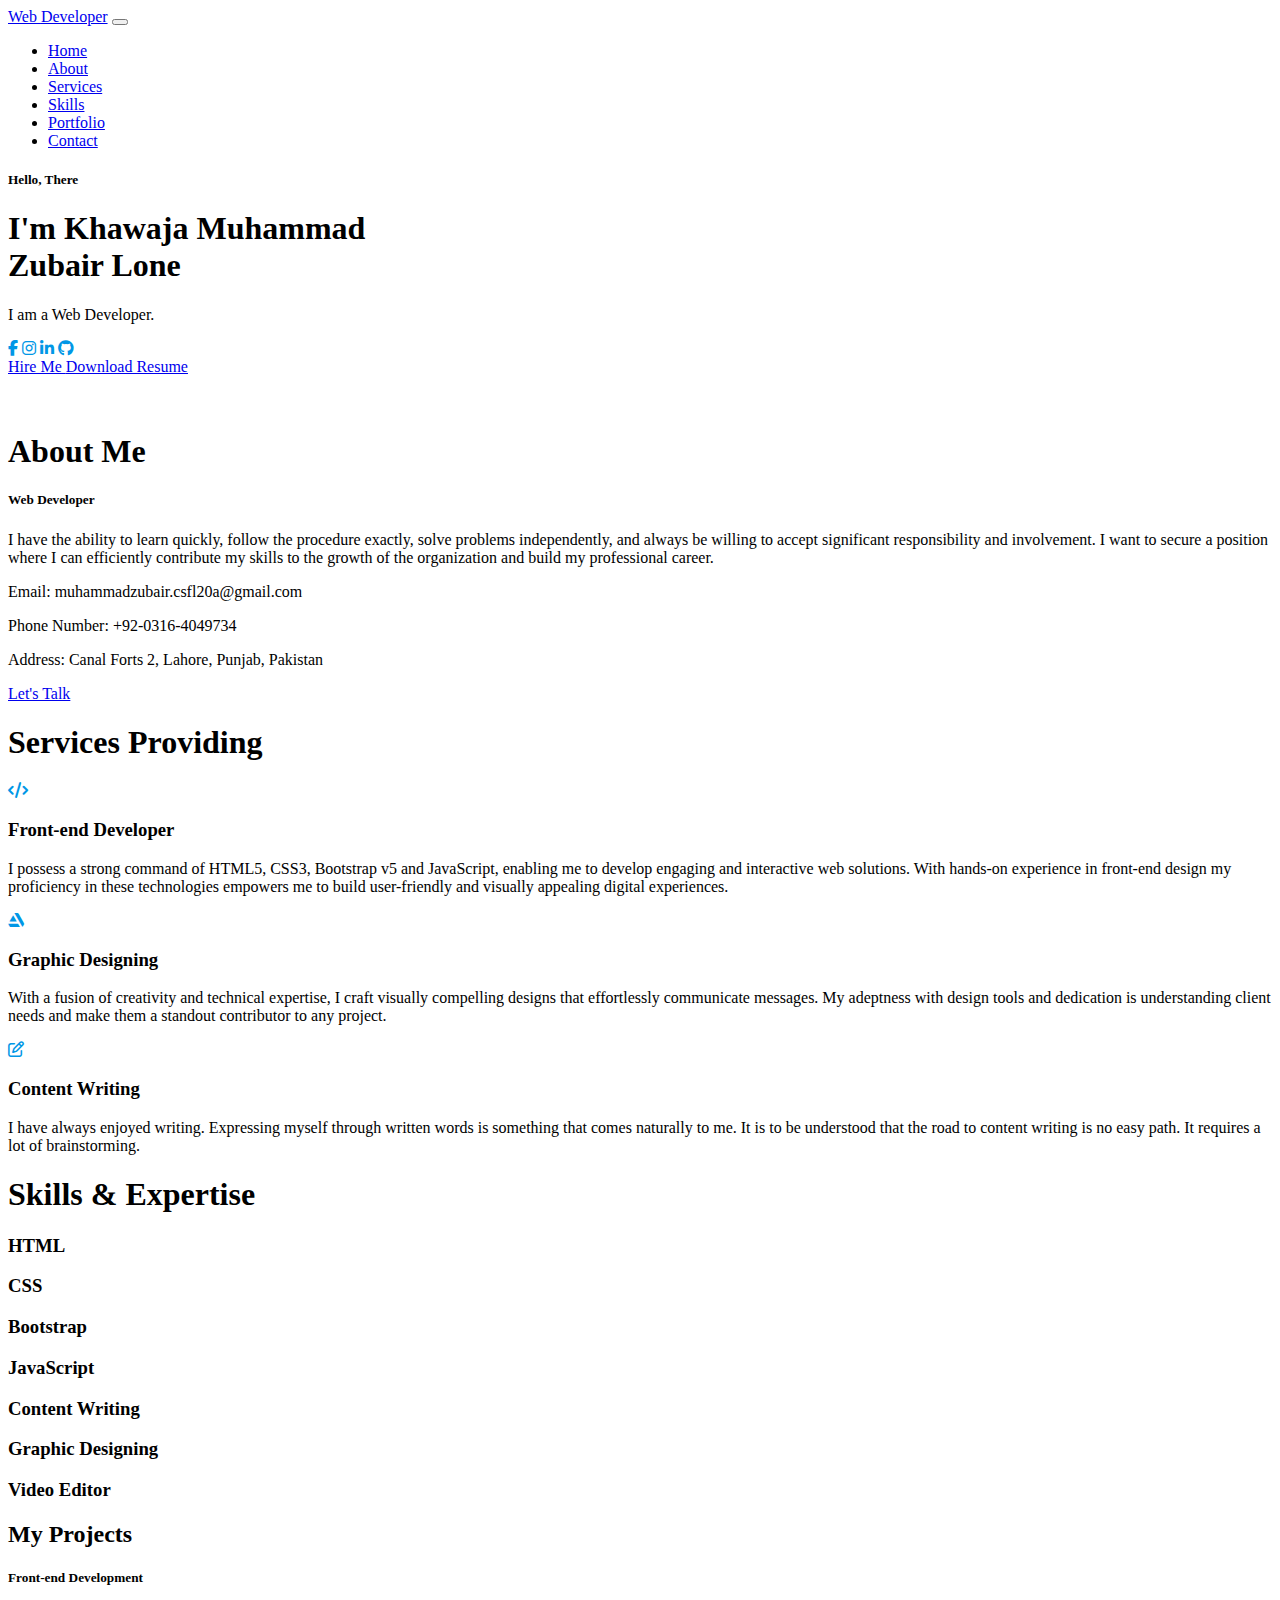
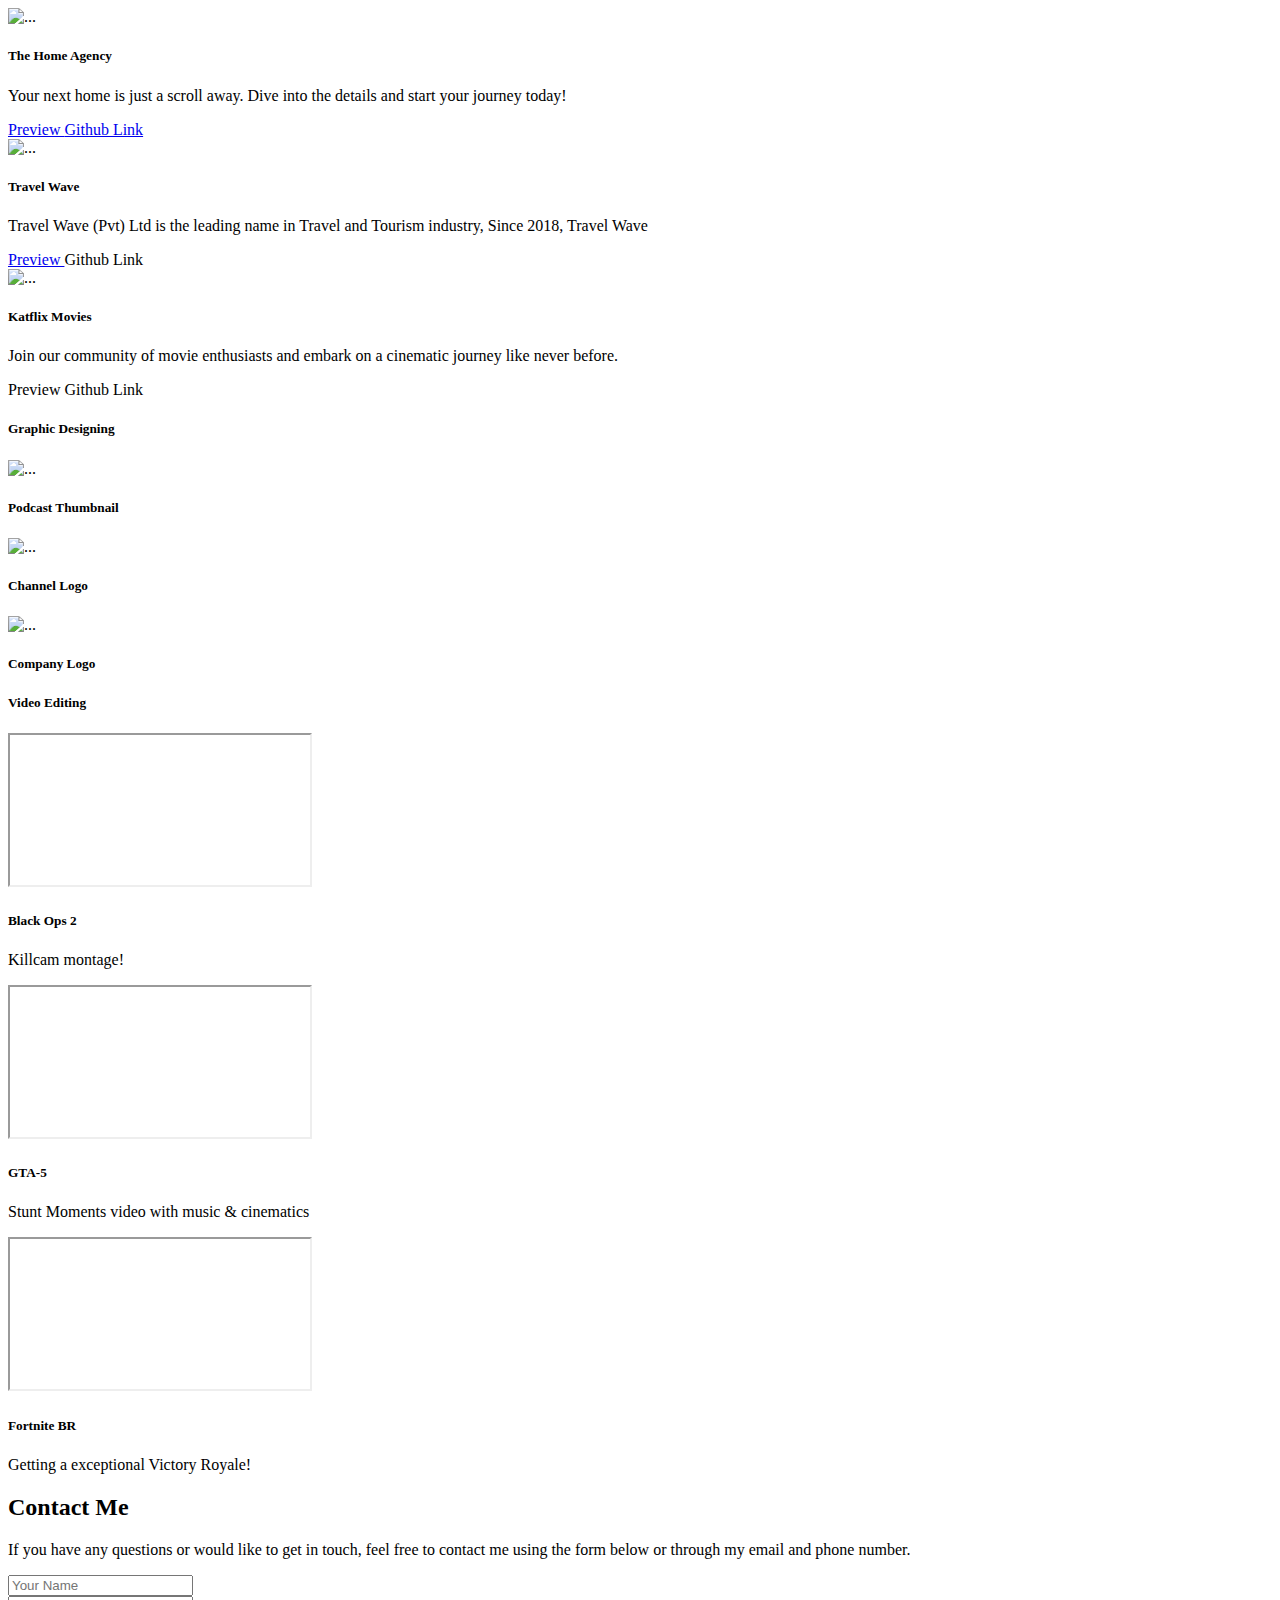
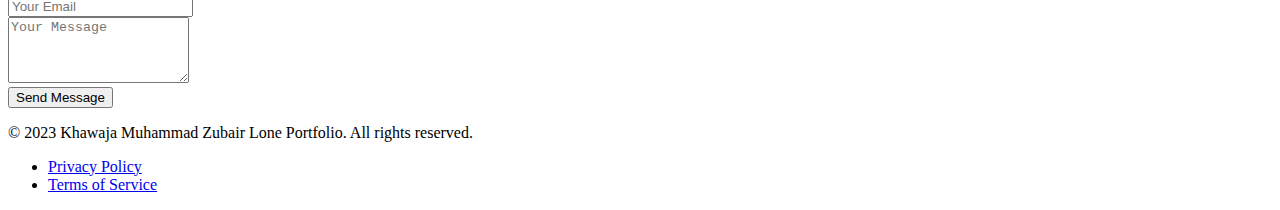
==== index.html @ 21fa2f38 "functionality for portfolio" ====
<!DOCTYPE html>
<html lang="en">
  <head>
    <meta charset="utf-8" />
    <meta name="viewport" content="width=device-width, initial-scale=1" />
    <link rel="stylesheet" href="Portfolio.css" />
    <link
      href="https://cdn.jsdelivr.net/npm/bootstrap@5.3.2/dist/css/bootstrap.min.css"
      rel="stylesheet"
      integrity="sha384-T3c6CoIi6uLrA9TneNEoa7RxnatzjcDSCmG1MXxSR1GAsXEV/Dwwykc2MPK8M2HN"
      crossorigin="anonymous"
    />
    <link
      rel="stylesheet"
      href="https://cdnjs.cloudflare.com/ajax/libs/font-awesome/6.4.0/css/all.min.css"
    />
    <title>KMZL Portfolio</title>
  </head>
  <body>
    <!-- Navbar -->
    <nav class="navbar navbar-expand-lg navbar-dark bg-dark">
      <div class="container">
        <a class="navbar-brand" href="#">Web <span>Developer</span></a>
        <button
          class="navbar-toggler"
          type="button"
          data-bs-toggle="collapse"
          data-bs-target="#navbarSupportedContent"
          aria-controls="navbarSupportedContent"
          aria-expanded="false"
          aria-label="Toggle navigation"
        >
          <span class="navbar-toggler-icon"></span>
        </button>
        <div class="collapse navbar-collapse" id="navbarSupportedContent">
          <ul class="navbar-nav ml-auto mb-2 mb-lg-0 gap-4 ms-5">
            <li class="nav-item">
              <a class="nav-link active" aria-current="page" href="#home"
                >Home</a
              >
            </li>
            <li class="nav-item">
              <a class="nav-link active" aria-current="page" href="#about"
                >About</a
              >
            </li>
            <li class="nav-item">
              <a class="nav-link active" aria-current="page" href="#services"
                >Services</a
              >
            </li>
            <li class="nav-item">
              <a class="nav-link active" aria-current="page" href="#skills"
                >Skills</a
              >
            </li>
            <li class="nav-item">
              <a class="nav-link active" aria-current="page" href="#portfolio"
                >Portfolio</a
              >
            </li>
            <li class="nav-item">
              <a class="nav-link active" aria-current="page" href="#contact"
                >Contact</a
              >
            </li>
          </ul>
        </div>
      </div>
    </nav>

    <!-- Home -->
    <div id="home" class="bg-dark text-white">
      <div class="container text-center">
        <div class="row align-items-center">
          <div class="col">
            <div class="mb-3">
              <h5><span>Hello, There</span></h5>
              <h1>
                I'm Khawaja Muhammad<span><br />Zubair Lone</span>
              </h1>
              <p>I am a Web Developer.</p>
              <div class="gap-5">
                <a href="https://www.facebook.com/zeus.lone.56"
                  ><i
                    class="fab fa-facebook-f gap-5 me-2"
                    style="color: #0097e6"
                  ></i
                ></a>
                <a href="https://www.instagram.com/zubairloanequotes/?next=%2F"
                  ><i
                    class="fab fa-instagram gap-5 me-2"
                    style="color: #0097e6"
                  ></i
                ></a>
                <a
                  href="https://www.linkedin.com/in/khawaja-muhammad-zubair-lone-887688228/"
                  ><i
                    class="fab fa-linkedin-in gap-5 me-2"
                    style="color: #0097e6"
                  ></i
                ></a>
                <a href="https://github.com/KhawajaMuhammadZubairLone"
                  ><i
                    class="fab fa-github gap-5 me-2"
                    style="color: #0097e6"
                  ></i
                ></a>
              </div>
              <div class="mt-3">
                <a
                  type="button"
                  class="btn btn-outline-info me-3"
                  href="https://www.linkedin.com/in/khawaja-muhammad-zubair-lone-887688228/"
                >
                  Hire Me
                </a>
                <a
                  type="button"
                  class="btn btn-outline-info"
                  href="resume/Khawaja Muhammad Zubiar Lone (2).pdf"
                >
                  Download Resume
                </a>
              </div>
            </div>
          </div>
          <div class="col-md-6">
            <img class="mt-5 img-fluid mb-3" src="cover.png" alt="" />
          </div>
        </div>
      </div>
    </div>

    <!-- About -->
    <div id="about" class="about-color text-white">
      <div class="container">
        <div class="row">
          <div class="col-md-6">
            <img src="about.jpeg" alt="" class="img-fluid" />
          </div>
          <div class="col-md-6">
            <div class="mb-5 text-center">
              <h1>About <span>Me</span></h1>
              <h5 class="text-white">Web <span>Developer</span></h5>
              <p>
                I have the ability to learn quickly, follow the procedure
                exactly, solve problems independently, and always be willing to
                accept significant responsibility and involvement. I want to
                secure a position where I can efficiently contribute my skills
                to the growth of the organization and build my professional
                career.
              </p>
              <div>
                <p>Email: muhammadzubair.csfl20a@gmail.com</p>
                <p>Phone Number: +92-0316-4049734</p>
                <p>Address: Canal Forts 2, Lahore, Punjab, Pakistan</p>
              </div>
              <div class="mt-3">
                <a
                  type="button"
                  class="btn btn-outline-info me-3"
                  href="https://mail.google.com/mail/u/0/#inbox?compose=CllgCJTLHGLwWTjTRtrjgNBCZvkVnGFjwlNxqWDmSJJvGvWHTVQNdSCdRDKvFSzSWJCwMDHfnMg"
                >
                  Let's Talk
                </a>
              </div>
            </div>
          </div>
        </div>
      </div>
    </div>

    <!-- Services -->
    <section id="services" class="bg-dark text-white">
      <div class="container">
        <div class="col">
          <div class="text-center fs-1 text-white">
            <h1 class="">Services <span>Providing</span></h1>
          </div>
        </div>
        <div class="row text-white mt-5">
          <!-- Add your service content here -->
          <div class="col-sm-4">
            <div class="text-center align-items-center">
              <i class="fa-solid fa-code fs-2 mb-3" style="color: #0097e6"></i>
              <h3>Front-end <span>Developer</span></h3>

              <p>
                I possess a strong command of HTML5, CSS3, Bootstrap v5 and
                JavaScript, enabling me to develop engaging and interactive web
                solutions. With hands-on experience in front-end design my
                proficiency in these technologies empowers me to build
                user-friendly and visually appealing digital experiences.
              </p>
            </div>
          </div>
          <div class="col-sm-4">
            <div class="text-center align-items-center">
              <i
                class="fa-brands fa-artstation fs-2 mb-3"
                style="color: #0097e6"
              ></i>
              <h3>Graphic <span>Designing</span></h3>

              <p>
                With a fusion of creativity and technical expertise, I craft
                visually compelling designs that effortlessly communicate
                messages. My adeptness with design tools and dedication is
                understanding client needs and make them a standout contributor
                to any project.
              </p>
            </div>
          </div>
          <div class="col-sm-4">
            <div class="text-center align-items-center">
              <i
                class="fa-regular fa-pen-to-square fs-2 mb-3"
                style="color: #0097e6"
              ></i>
              <h3>Content <span>Writing</span></h3>
              <p>
                I have always enjoyed writing. Expressing myself through written
                words is something that comes naturally to me. It is to be
                understood that the road to content writing is no easy path. It
                requires a lot of brainstorming.
              </p>
            </div>
          </div>
        </div>
      </div>
    </section>

    <!-- Skills -->
    <div id="skills" class="skill-color text-white">
      <div class="container">
        <!-- Add your skills content here -->
        <div class="col">
          <div class="text-center skill-text fs-1 text-white">
            <h1>Skills & <span>Expertise</span></h1>
          </div>
          <div class="text-light">
            <div class="container">
              <div class="row mt-4">
                <div class="col-6 col-lg-4">
                  <h3>HTML</h3>

                  <div
                    role="progressbar"
                    and
                    aria-valuenow
                    class="progress mb-3"
                    role="progressbar"
                    aria-label="Animated striped example"
                    aria-valuenow="75"
                    aria-valuemin="0"
                    aria-valuemax="100"
                  >
                    <div
                      class="progress-bar progress-bar-striped progress-bar-animated"
                      style="width: 95%"
                    ></div>
                  </div>
                </div>
                <div class="col-6 col-sm-4">
                  <h3>CSS</h3>
                  <div
                    role="progressbar"
                    and
                    aria-valuenow
                    class="progress mb-3"
                    role="progressbar"
                    aria-label="Animated striped example"
                    aria-valuenow="75"
                    aria-valuemin="0"
                    aria-valuemax="100"
                  >
                    <div
                      class="progress-bar progress-bar-striped progress-bar-animated"
                      style="width: 95%"
                    ></div>
                  </div>
                </div>
                <div class="col-6 col-sm-4">
                  <h3>Bootstrap</h3>
                  <div
                    role="progressbar"
                    and
                    aria-valuenow
                    class="progress mb-3"
                    role="progressbar"
                    aria-label="Animated striped example"
                    aria-valuenow="75"
                    aria-valuemin="0"
                    aria-valuemax="100"
                  >
                    <div
                      class="progress-bar progress-bar-striped progress-bar-animated"
                      style="width: 65%"
                    ></div>
                  </div>
                </div>
                <div class="col-6 col-sm-4">
                  <h3>JavaScript</h3>
                  <div
                    role="progressbar"
                    and
                    aria-valuenow
                    class="progress mb-3"
                    role="progressbar"
                    aria-label="Animated striped example"
                    aria-valuenow="75"
                    aria-valuemin="0"
                    aria-valuemax="100"
                  >
                    <div
                      class="progress-bar progress-bar-striped progress-bar-animated"
                      style="width: 50%"
                    ></div>
                  </div>
                </div>
                <div class="col-6 col-sm-4">
                  <h3>Content Writing</h3>
                  <div
                    role="progressbar"
                    and
                    aria-valuenow
                    class="progress mb-3"
                    role="progressbar"
                    aria-label="Animated striped example"
                    aria-valuenow="75"
                    aria-valuemin="0"
                    aria-valuemax="100"
                  >
                    <div
                      class="progress-bar progress-bar-striped progress-bar-animated"
                      style="width: 80%"
                    ></div>
                  </div>
                </div>
                <div class="col-6 col-sm-4">
                  <h3>Graphic Designing</h3>
                  <div
                    role="progressbar"
                    and
                    aria-valuenow
                    class="progress mb-3"
                    role="progressbar"
                    aria-label="Animated striped example"
                    aria-valuenow="75"
                    aria-valuemin="0"
                    aria-valuemax="100"
                  >
                    <div
                      class="progress-bar progress-bar-striped progress-bar-animated"
                      style="width: 80%"
                    ></div>
                  </div>
                </div>
                <div class="col-6 col-sm-4">
                  <h3>Video Editor</h3>
                  <div
                    role="progressbar"
                    and
                    aria-valuenow
                    class="progress mb-3"
                    role="progressbar"
                    aria-label="Animated striped example"
                    aria-valuenow="75"
                    aria-valuemin="0"
                    aria-valuemax="100"
                  >
                    <div
                      class="progress-bar progress-bar-striped progress-bar-animated"
                      style="width: 85%"
                    ></div>
                  </div>
                </div>
              </div>
            </div>
          </div>
        </div>
      </div>
    </div>

    <!-- Projects -->
    <div id="portfolio" class="bg-dark text-white">
      <div class="container text-center align-items-center">
        <h2>My <span>Projects</span></h2>
        <!-- frontend -->
        <h5 class="mt-5 mb-5">Front-end <span>Development</span></h5>
        <div class="row mt-2">
          <div class="col-sm-4">
            <img src="pro1.PNG" class="card-img" alt="..." />
            <h5 class="card-title mt-3">The Home Agency</h5>
            <p class="card-text mt-1">
              Your next home is just a scroll away. Dive into the details and
              start your journey today!
            </p>
             
            <a
              class="btn btn-outline-succes mb-2 mb-2"
              type="click"
              href="https://khawajamuhammadzubairlone.github.io/Landing-Page/"
            >
              Preview
            </a>
            <a
              class="btn btn-outline-succes ms-1 mb-2 "
              type="click"
              href="https://github.com/KhawajaMuhammadZubairLone/Landing-Page"
            >
              Github Link
            </a>
          </div>
          <div class="col-sm-4">
            <img src="pro2.PNG" class="card-img" alt="..." />
            <h5 class="card-title mt-3">Travel Wave</h5>
            <p class="card-text mt-1">
              Travel Wave (Pvt) Ltd is the leading name in Travel and Tourism
              industry, Since 2018, Travel Wave
            </p>
            <a
              class="btn btn-outline-succes mb-2"
              type="click"
              href="https://beta.travelwave.pk/"
            >
              Preview
            </a>
            <a class="btn btn-outline-succes ms-1 mb-2" type="click">
              Github Link
            </a>
          </div>
          <div class="col-sm-4">
            <img src="pro3.PNG" class="card-img" alt="..." />
            <h5 class="card-title mt-3">Katflix Movies</h5>
            <p class="card-text mt-1">
              Join our community of movie enthusiasts and embark on a cinematic
              journey like never before.
            </p>
            <a class="btn btn-outline-succes mb-2" type="click"> Preview </a>
            <a class="btn btn-outline-succes ms-1 mb-2" type="click">
              Github Link
            </a>
          </div>
        </div>
      </div>
      <div class="container text-center text-light">
        <!-- graphicdesiging -->
        <h5 class="mt-5 mb-5">Graphic <span>Designing</span></h5>
        <div class="row align-items-center mt-2">
          <div class="col-sm-4">
            <img
              src="Black Spooky Horror Podcast Cover.png"
              class="card-img"
              alt="..."
            />
            <h5 class="card-title mt-2 mb-3">Podcast Thumbnail</h5>
          </div>
          <div class="col-sm-4">
            <img
              src="A tech logo,circuit logo.png"
              class="card-img"
              alt="..."
            />
            <h5 class="card-title mt-2 mb-3">Channel Logo</h5>
          </div>
          <div class="col-sm-4">
            <img src="Mutabbar (17).png" class="card-img" alt="..." />
            <h5 class="card-title mt-2 mb-3">Company Logo</h5>
          </div>
        </div>
      </div>
      <div class="container text-center text-light">
        <!-- Video Editing Section -->
        <h5 class="mt-5 mb-5">Video <span>Editing</span></h5>
        <div class="row align-items-center mt-2">
          <!-- First Video -->
          <div class="col-sm-4">
            <div class="embed-responsive embed-responsive-16by9">
              <!-- Embedded YouTube Video -->
              <iframe
                class="embed-responsive-item w-100 video-edit"
                src="https://www.youtube.com/embed/dgUd1DKPJxk"
                allowfullscreen
              ></iframe>
            </div>
            <h5 class="card-title mt-3">Black Ops 2</h5>
            <p class="card-text mb-5 mt-1">Killcam montage!</p>
          </div>

          <!-- Second Video -->
          <div class="col-sm-4">
            <div class="embed-responsive embed-responsive-16by9">
              <!-- Embedded YouTube Video -->
              <iframe
                class="embed-responsive-item w-100 video-edit"
                src="https://www.youtube.com/embed/ry8G5GcDpxU"
                allowfullscreen
              ></iframe>
            </div>
            <h5 class="card-title mt-3">GTA-5</h5>
            <p class="card-text mb-5 mt-1">
              Stunt Moments video with music & cinematics
            </p>
          </div>

          <!-- Third Video -->
          <div class="col-sm-4">
            <div class="embed-responsive embed-responsive-16by9">
              <!-- Embedded YouTube Video -->
              <iframe
                class="embed-responsive-item w-100 video-edit"
                src="https://www.youtube.com/embed/aZdFHzT-mG0"
                allowfullscreen
              ></iframe>
            </div>
            <h5 class="card-title mt-3">Fortnite BR</h5>
            <p class="card-text mb-5 mt-1">
              Getting a exceptional Victory Royale!
            </p>
          </div>
        </div>
      </div>
    </div>

    <!-- Contact Me -->
    <div id="contact" class="bg-dark text-white">
      <div class="container text-center">
        <h2>Contact <span>Me</span></h2>
        <!-- Add your contact content here -->
        <div class="row mt-4">
          <div class="col-md-6 offset-md-3">
            <p>
              If you have any questions or would like to get in touch, feel free
              to contact me using the form below or through my email and phone
              number.
            </p>

            <!-- Contact Form -->
            <form action="contact-form" method="post">
              <div class="mb-3">
                <input
                  type="text"
                  class="form-control"
                  placeholder="Your Name"
                  required
                />
              </div>
              <div class="mb-3">
                <input
                  type="email"
                  class="form-control"
                  placeholder="Your Email"
                  required
                />
              </div>
              <div class="mb-3">
                <textarea
                  class="form-control"
                  rows="4"
                  placeholder="Your Message"
                  required
                ></textarea>
              </div>
              <button type="submit" class="btn btn-outline-info mb-5">
                Send Message
              </button>
            </form>
          </div>
        </div>
      </div>
    </div>

    <!-- Footer -->
    <footer class="skill-color text-light py-4">
      <div class="container text-center">
        <!-- Add your footer content here -->
        <div class="row">
          <div class="col-md-6">
            <p>
              &copy; 2023 Khawaja Muhammad Zubair Lone Portfolio. All rights
              reserved.
            </p>
          </div>
          <div class="col-md-6">
            <ul class="list-inline">
              <li class="list-inline-item">
                <a href="privacypolicy.html">Privacy Policy</a>
              </li>
              <li class="list-inline-item">
                <a href="tos.html">Terms of Service</a>
              </li>
            </ul>
          </div>
        </div>
      </div>
    </footer>

    <!-- JavaScript -->
    <script src="Portfolio.js"></script>
    <script
      src="https://cdn.jsdelivr.net/npm/bootstrap@5.3.2/dist/js/bootstrap.bundle.min.js"
      integrity="sha384-C6RzsynM9kWDrMNeT87bh95OGNyZPhcTNXj1NW7RuBCsyN/o0jlpcV8Qyq46cDfL"
      crossorigin="anonymous"
    ></script>
    <script src="https://cdnjs.cloudflare.com/ajax/libs/font-awesome/6.4.0/js/all.min.js"></script>
  </body>
</html>
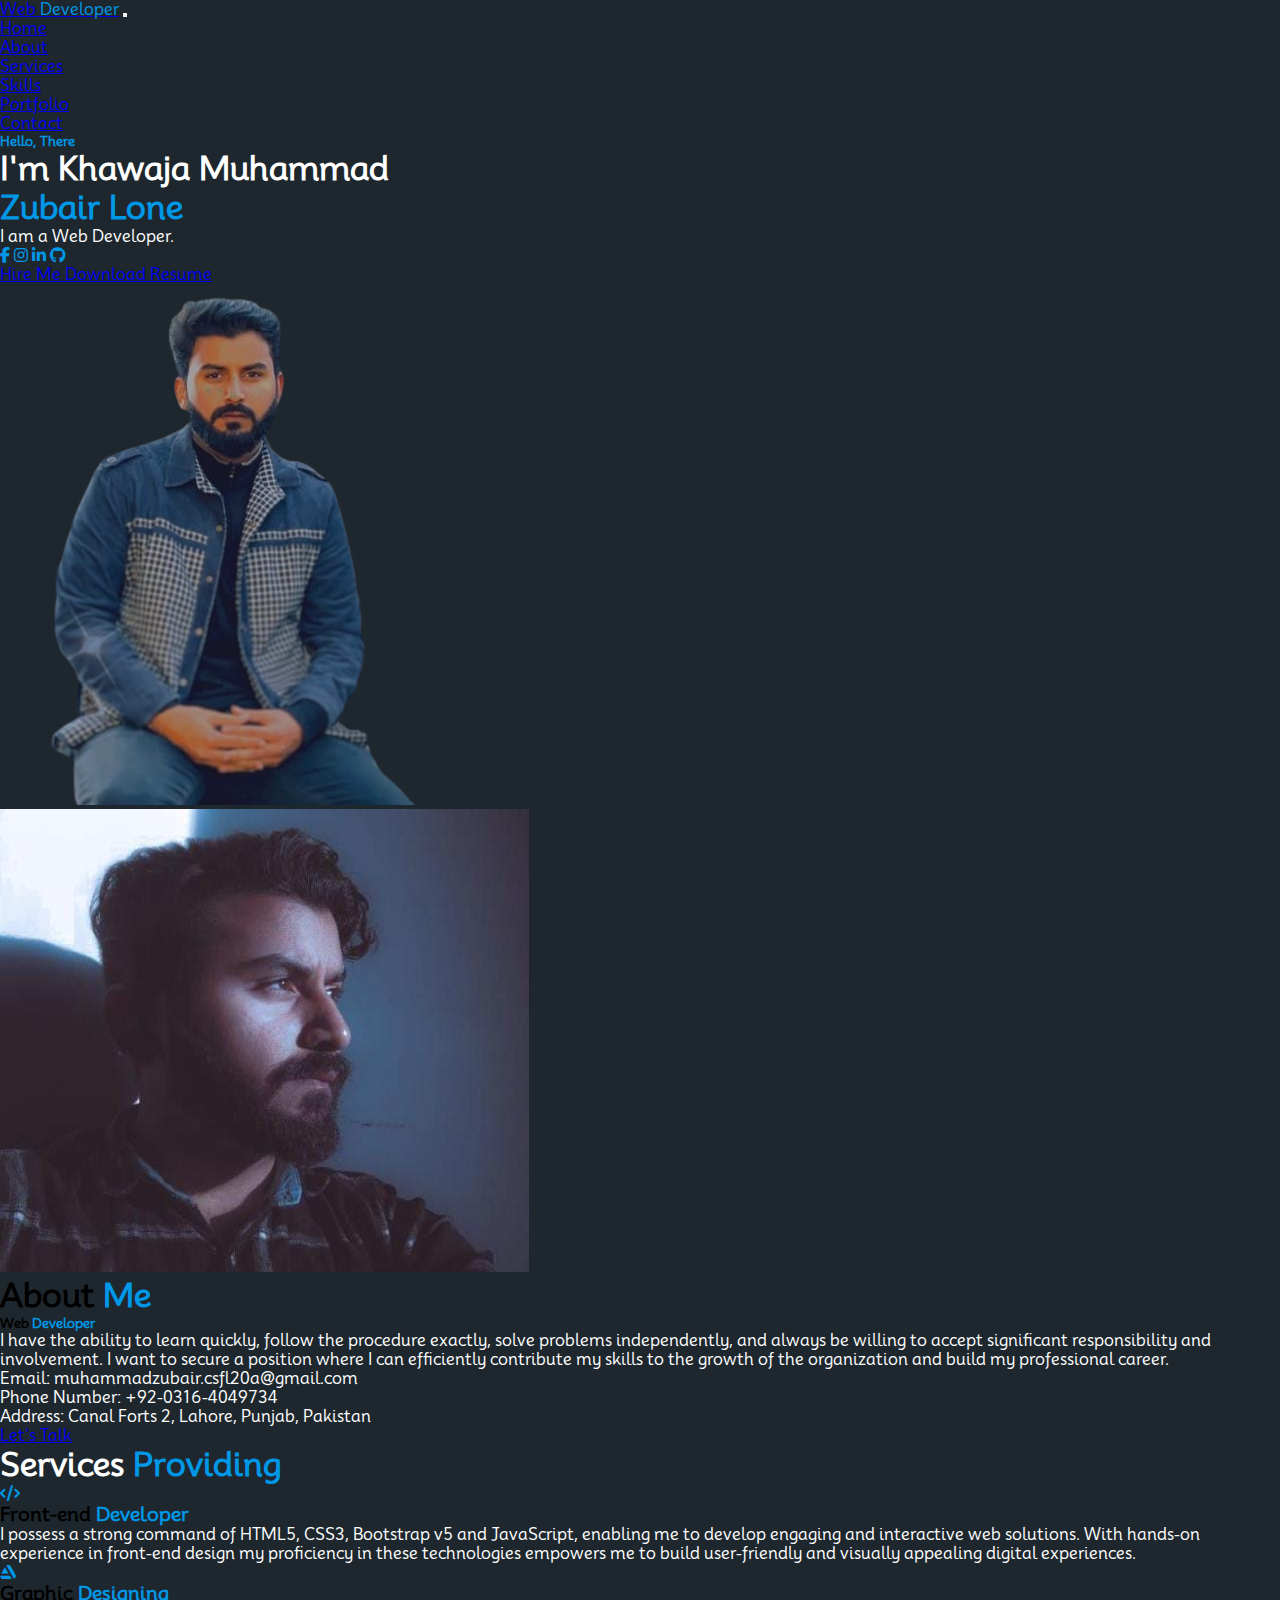
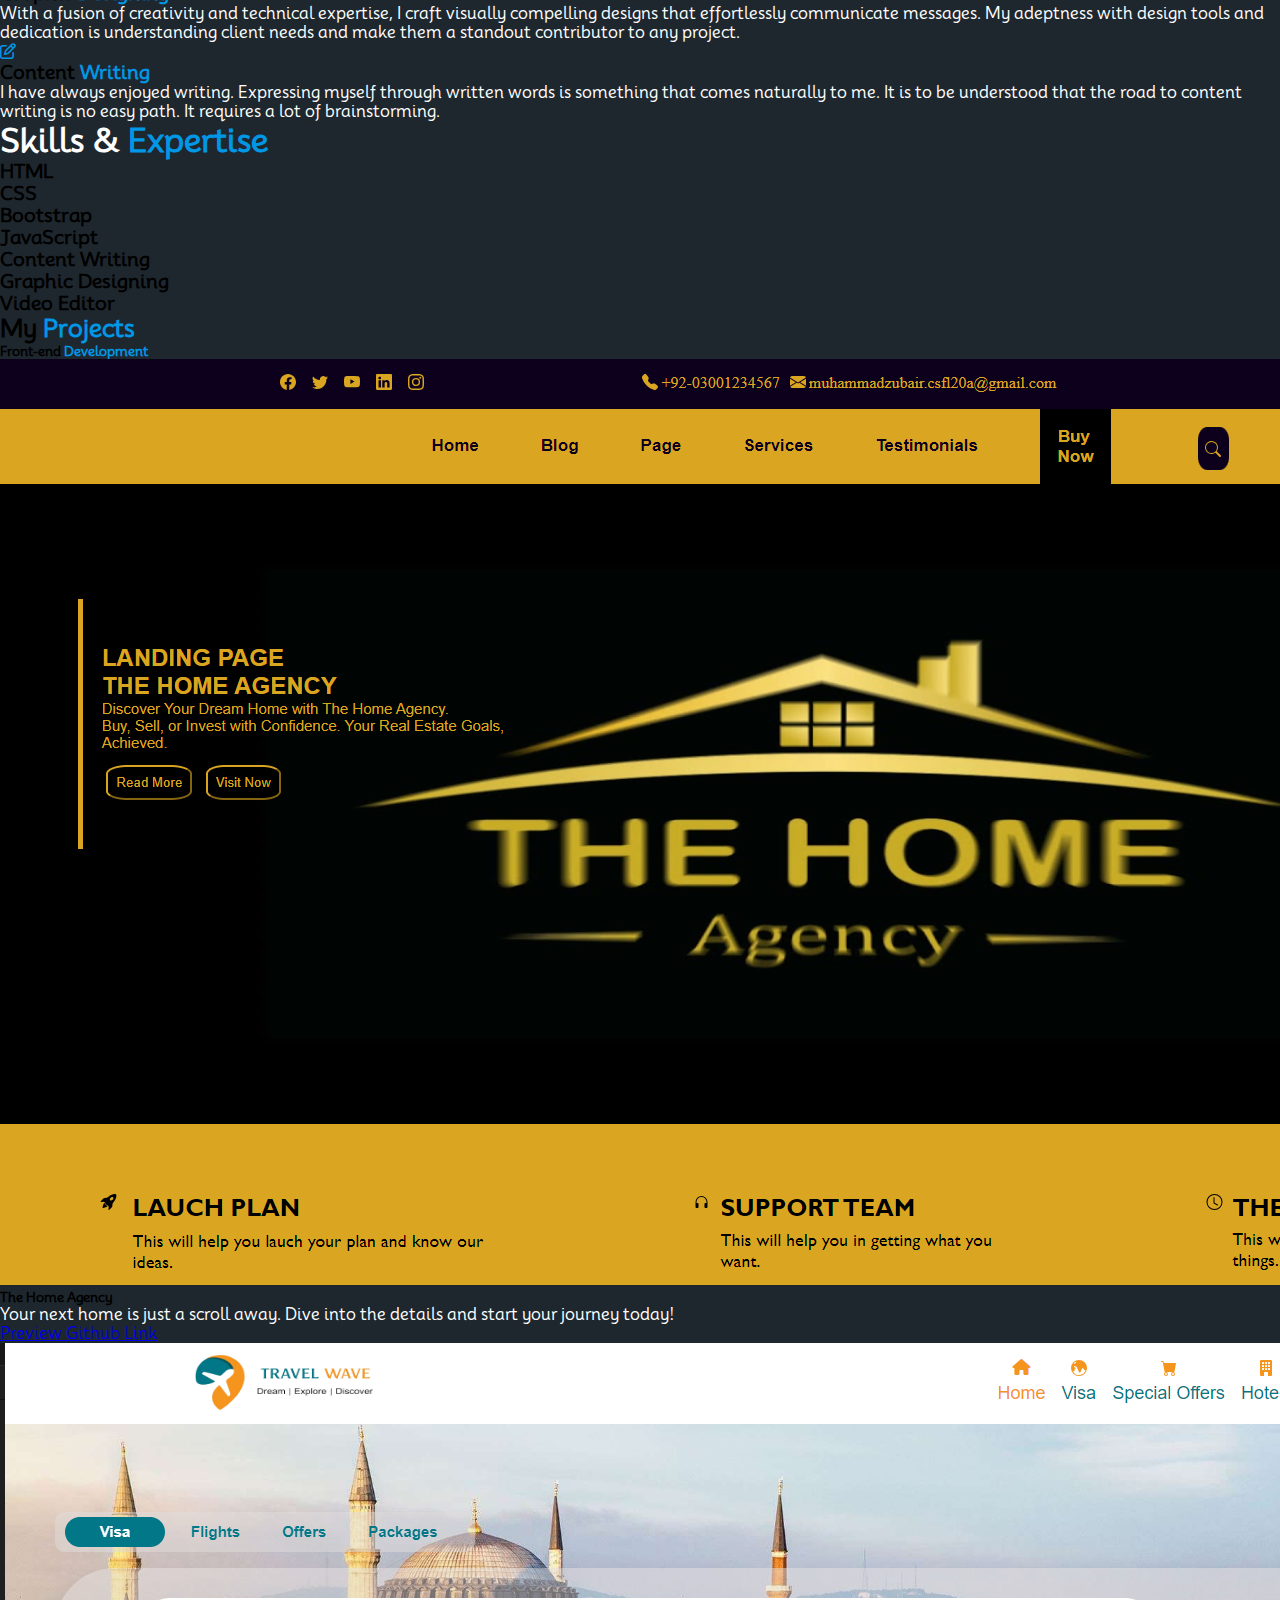
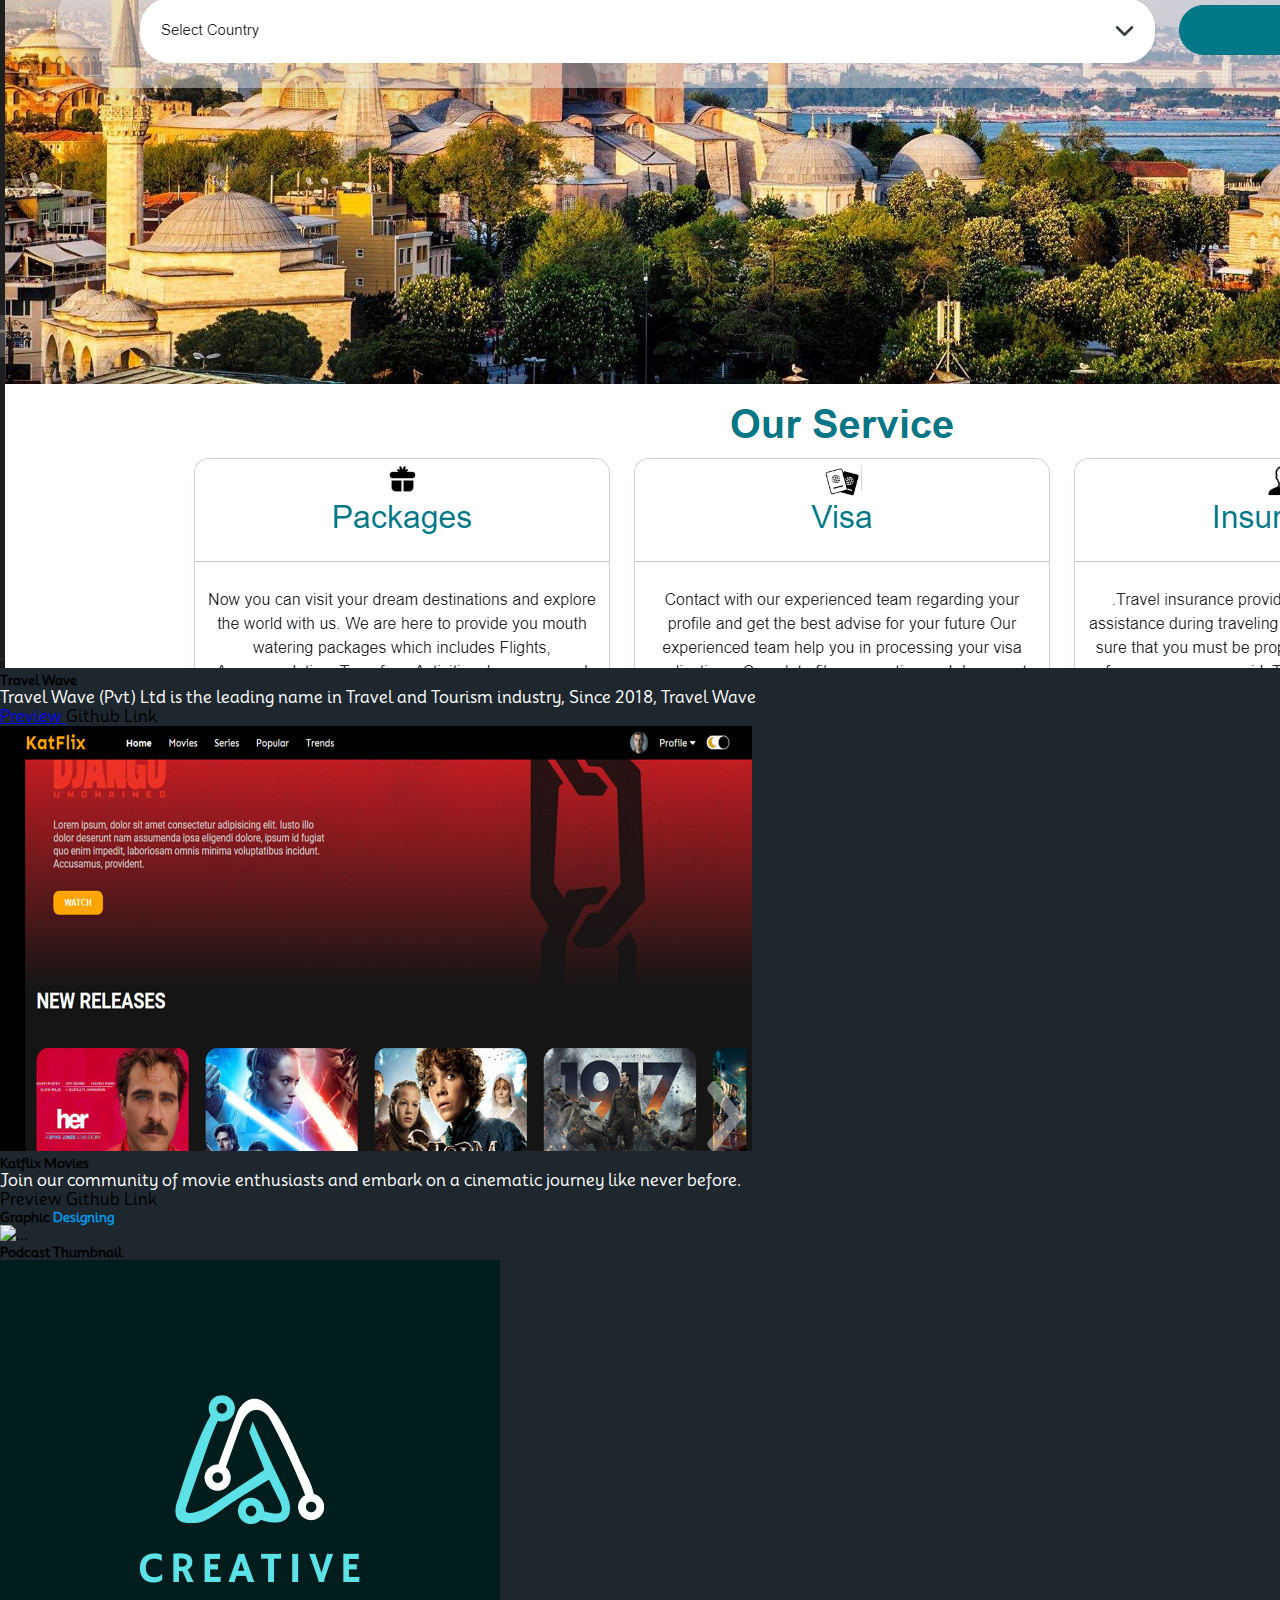
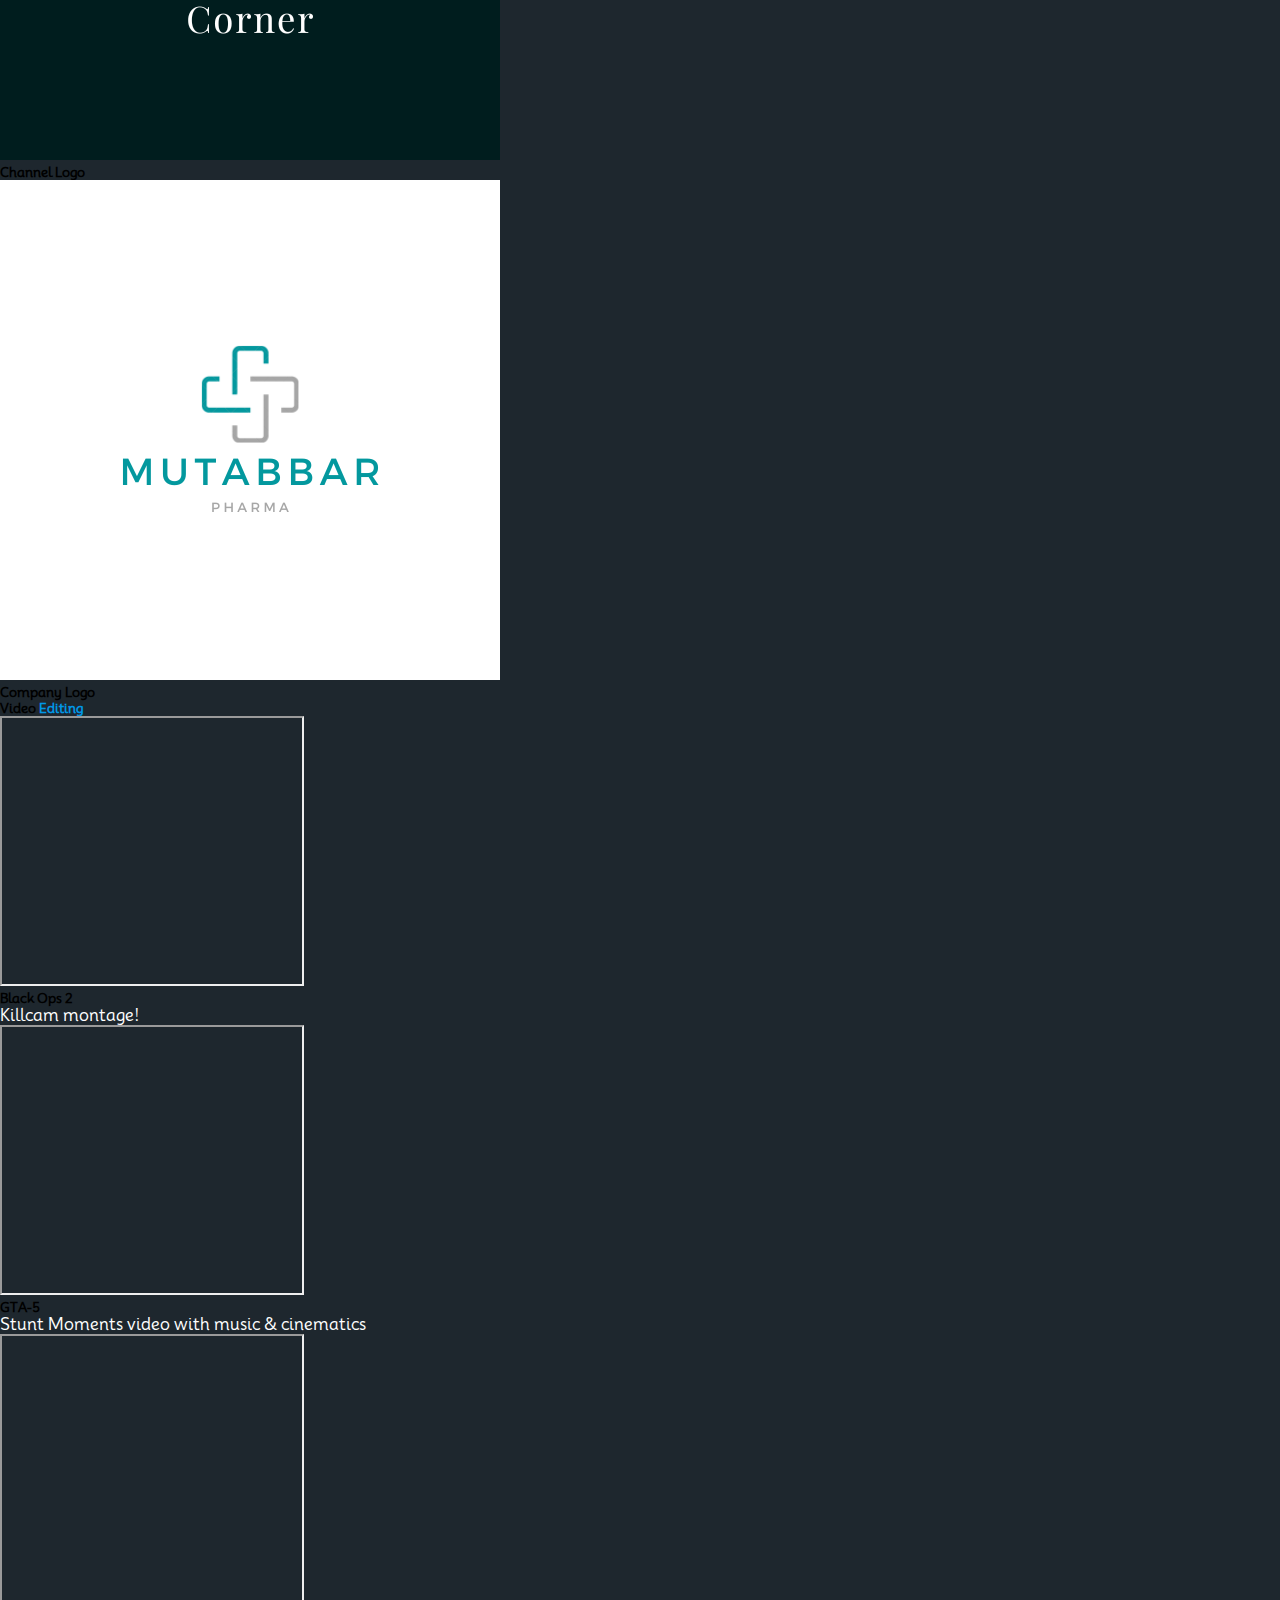
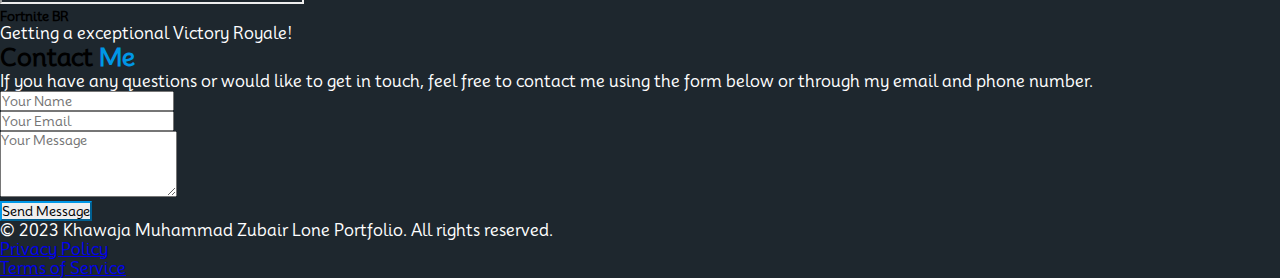
==== commit c72a51a6: "commit" ====
--- a/index.html
+++ b/index.html
@@ -3,7 +3,7 @@
   <head>
     <meta charset="utf-8" />
     <meta name="viewport" content="width=device-width, initial-scale=1" />
-    <link rel="stylesheet" href="Portfolio.css" />
+    <link rel="stylesheet" href="/CSS/Portfolio.css" />
     <link
       href="https://cdn.jsdelivr.net/npm/bootstrap@5.3.2/dist/css/bootstrap.min.css"
       rel="stylesheet"
@@ -126,7 +126,7 @@
             </div>
           </div>
           <div class="col-md-6">
-            <img class="mt-5 img-fluid mb-3" src="cover.png" alt="" />
+            <img class="mt-5 img-fluid mb-3" src="/img/cover.png" alt="" />
           </div>
         </div>
       </div>
@@ -137,7 +137,7 @@
       <div class="container">
         <div class="row">
           <div class="col-md-6">
-            <img src="about.jpeg" alt="" class="img-fluid" />
+            <img src="/img/about.jpeg" alt="" class="img-fluid" />
           </div>
           <div class="col-md-6">
             <div class="mb-5 text-center">
@@ -391,13 +391,13 @@
         <h5 class="mt-5 mb-5">Front-end <span>Development</span></h5>
         <div class="row mt-2">
           <div class="col-sm-4">
-            <img src="pro1.PNG" class="card-img" alt="..." />
+            <img src="/img/pro1.PNG" class="card-img" alt="..." />
             <h5 class="card-title mt-3">The Home Agency</h5>
             <p class="card-text mt-1">
               Your next home is just a scroll away. Dive into the details and
               start your journey today!
             </p>
-             
+
             <a
               class="btn btn-outline-succes mb-2 mb-2"
               type="click"
@@ -406,7 +406,7 @@
               Preview
             </a>
             <a
-              class="btn btn-outline-succes ms-1 mb-2 "
+              class="btn btn-outline-succes ms-1 mb-2"
               type="click"
               href="https://github.com/KhawajaMuhammadZubairLone/Landing-Page"
             >
@@ -414,7 +414,7 @@
             </a>
           </div>
           <div class="col-sm-4">
-            <img src="pro2.PNG" class="card-img" alt="..." />
+            <img src="/img/pro2.PNG" class="card-img" alt="..." />
             <h5 class="card-title mt-3">Travel Wave</h5>
             <p class="card-text mt-1">
               Travel Wave (Pvt) Ltd is the leading name in Travel and Tourism
@@ -432,7 +432,7 @@
             </a>
           </div>
           <div class="col-sm-4">
-            <img src="pro3.PNG" class="card-img" alt="..." />
+            <img src="/img/pro3.PNG" class="card-img" alt="..." />
             <h5 class="card-title mt-3">Katflix Movies</h5>
             <p class="card-text mt-1">
               Join our community of movie enthusiasts and embark on a cinematic
@@ -451,7 +451,7 @@
         <div class="row align-items-center mt-2">
           <div class="col-sm-4">
             <img
-              src="Black Spooky Horror Podcast Cover.png"
+              src="/img/Black Spooky Horror Podcast Cover.png"
               class="card-img"
               alt="..."
             />
@@ -459,14 +459,14 @@
           </div>
           <div class="col-sm-4">
             <img
-              src="A tech logo,circuit logo.png"
+              src="/img/A tech logo,circuit logo.png"
               class="card-img"
               alt="..."
             />
             <h5 class="card-title mt-2 mb-3">Channel Logo</h5>
           </div>
           <div class="col-sm-4">
-            <img src="Mutabbar (17).png" class="card-img" alt="..." />
+            <img src="/img/Mutabbar (17).png" class="card-img" alt="..." />
             <h5 class="card-title mt-2 mb-3">Company Logo</h5>
           </div>
         </div>
@@ -525,7 +525,7 @@
     </div>
 
     <!-- Contact Me -->
-    <div id="contact" class="bg-dark text-white">
+    <div id="contact" class="text-white skill-color">
       <div class="container text-center">
         <h2>Contact <span>Me</span></h2>
         <!-- Add your contact content here -->
@@ -573,7 +573,7 @@
     </div>
 
     <!-- Footer -->
-    <footer class="skill-color text-light py-4">
+    <footer class="skill-color text-light py-4 bg-dark">
       <div class="container text-center">
         <!-- Add your footer content here -->
         <div class="row">
--- a/CSS/Portfolio.css
+++ b/CSS/Portfolio.css
@@ -0,0 +1,65 @@
+@import url("https://fonts.googleapis.com/css2?family=Mooli&display=swap");
+* {
+  padding: 0px;
+  margin: 0px;
+  font-family: "Mooli", sans-serif;
+  box-sizing: border-box;
+}
+body {
+  background: #1e272e !important;
+}
+.btn {
+  border-color: #0097e6 !important;
+  --bs-btn-color: #0097e6 !important;
+  --bs-btn-border-color: #0097e6 !important;
+  --bs-btn-hover-color: #fff !important;
+  --bs-btn-hover-bg: #0097e6 !important;
+  --bs-btn-hover-border-color: #0097e6 !important;
+  --bs-btn-focus-shadow-rgb: 25, 135, 84 !important;
+  --bs-btn-active-color: #fff !important;
+  --bs-btn-active-bg: #0097e6 !important;
+  --bs-btn-active-border-color: #0097e6 !important;
+  --bs-btn-active-shadow: inset 0 3px 5px rgba(0, 0, 0, 0.125) !important;
+  --bs-btn-disabled-color: #0097e6 !important;
+  --bs-btn-disabled-bg: transparent !important;
+  --bs-btn-disabled-border-color: #0097e6 !important;
+  --bs-gradient: none !important;
+}
+.nav-link:hover {
+  color: #0097e6 !important;
+}
+.container .col img {
+  margin-top: 5%;
+  margin-bottom: 5%;
+}
+.col h5,
+h1,
+p {
+  font-weight: bolder !important;
+}
+.col h1,
+p {
+  color: #fff;
+}
+span {
+  color: #0097e6;
+}
+.about-color {
+  background-color: #1e272e;
+}
+
+p {
+  font-weight: normal !important;
+}
+h1,
+h2,
+h3 {
+  font-weight: bolder !important;
+}
+.skill-color {
+  background-color: #1e272e !important;
+}
+.video-edit {
+  height: 30vh !important;
+}
+
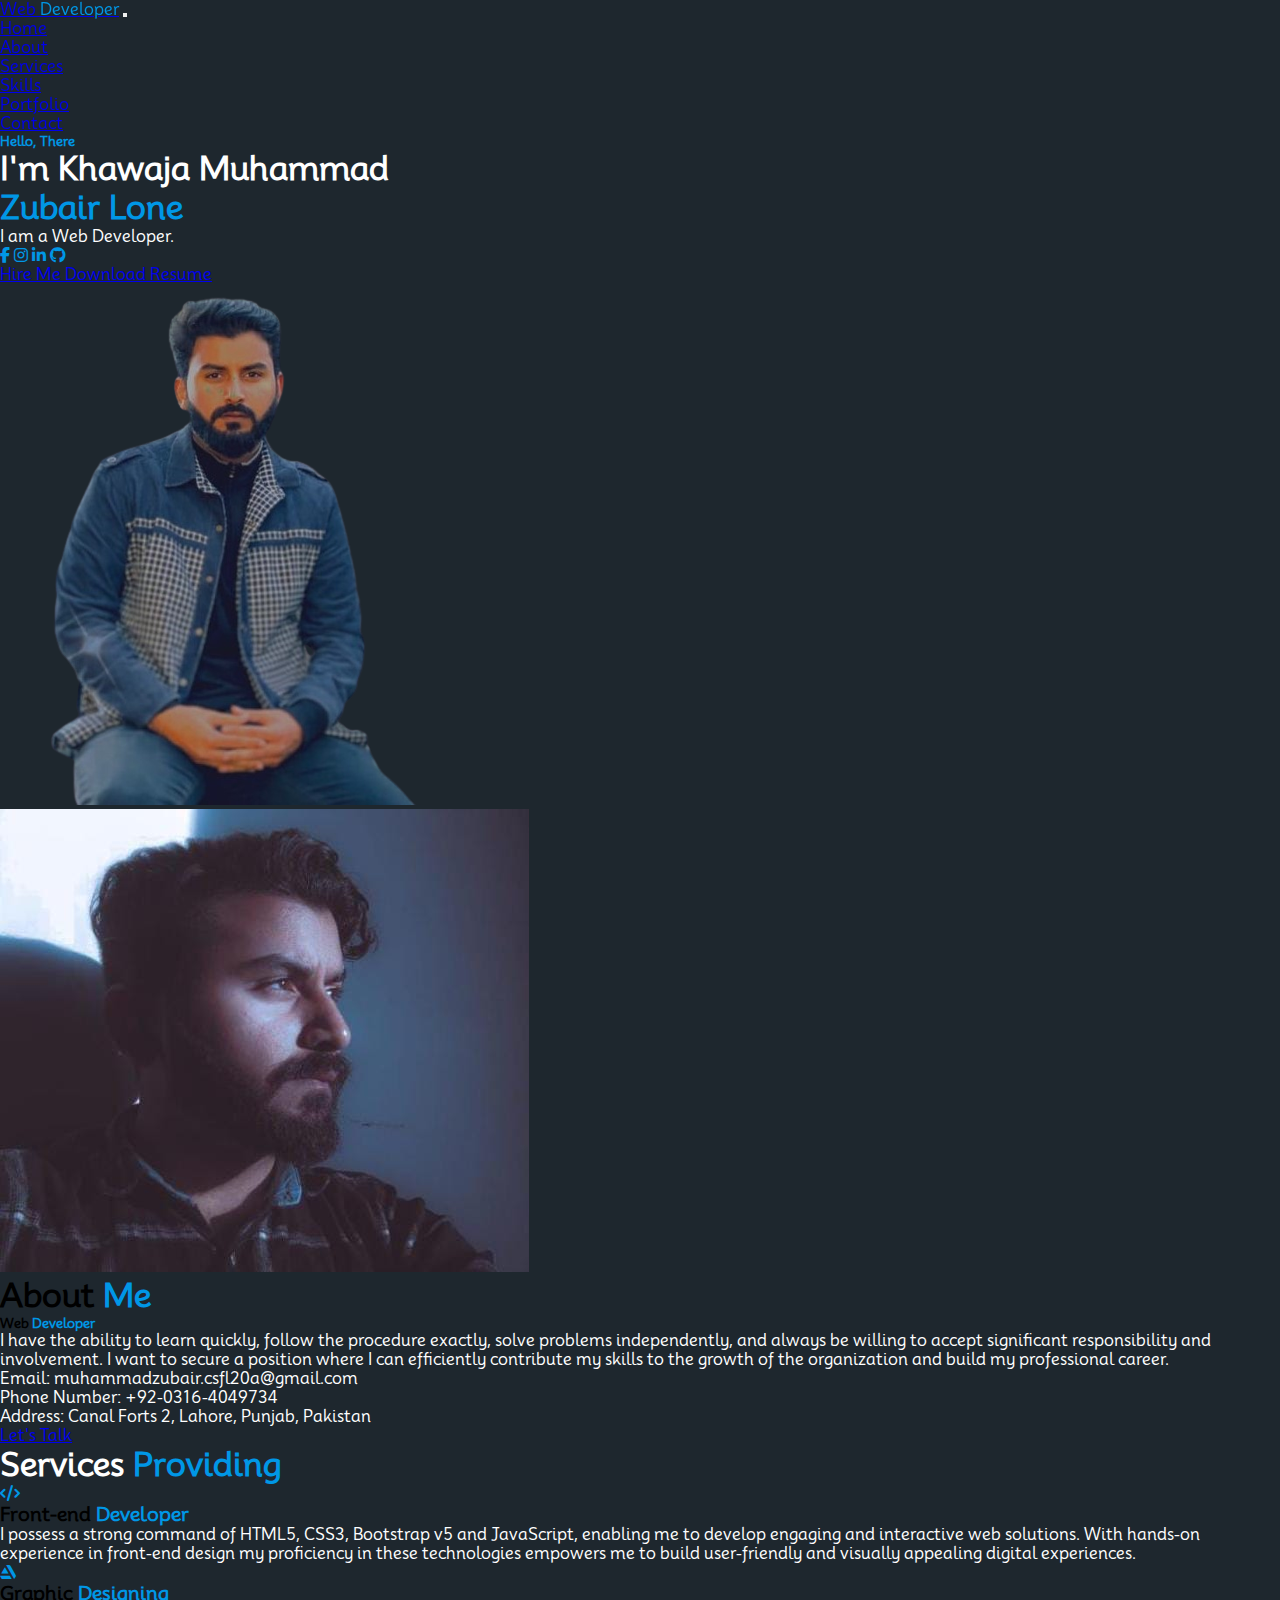
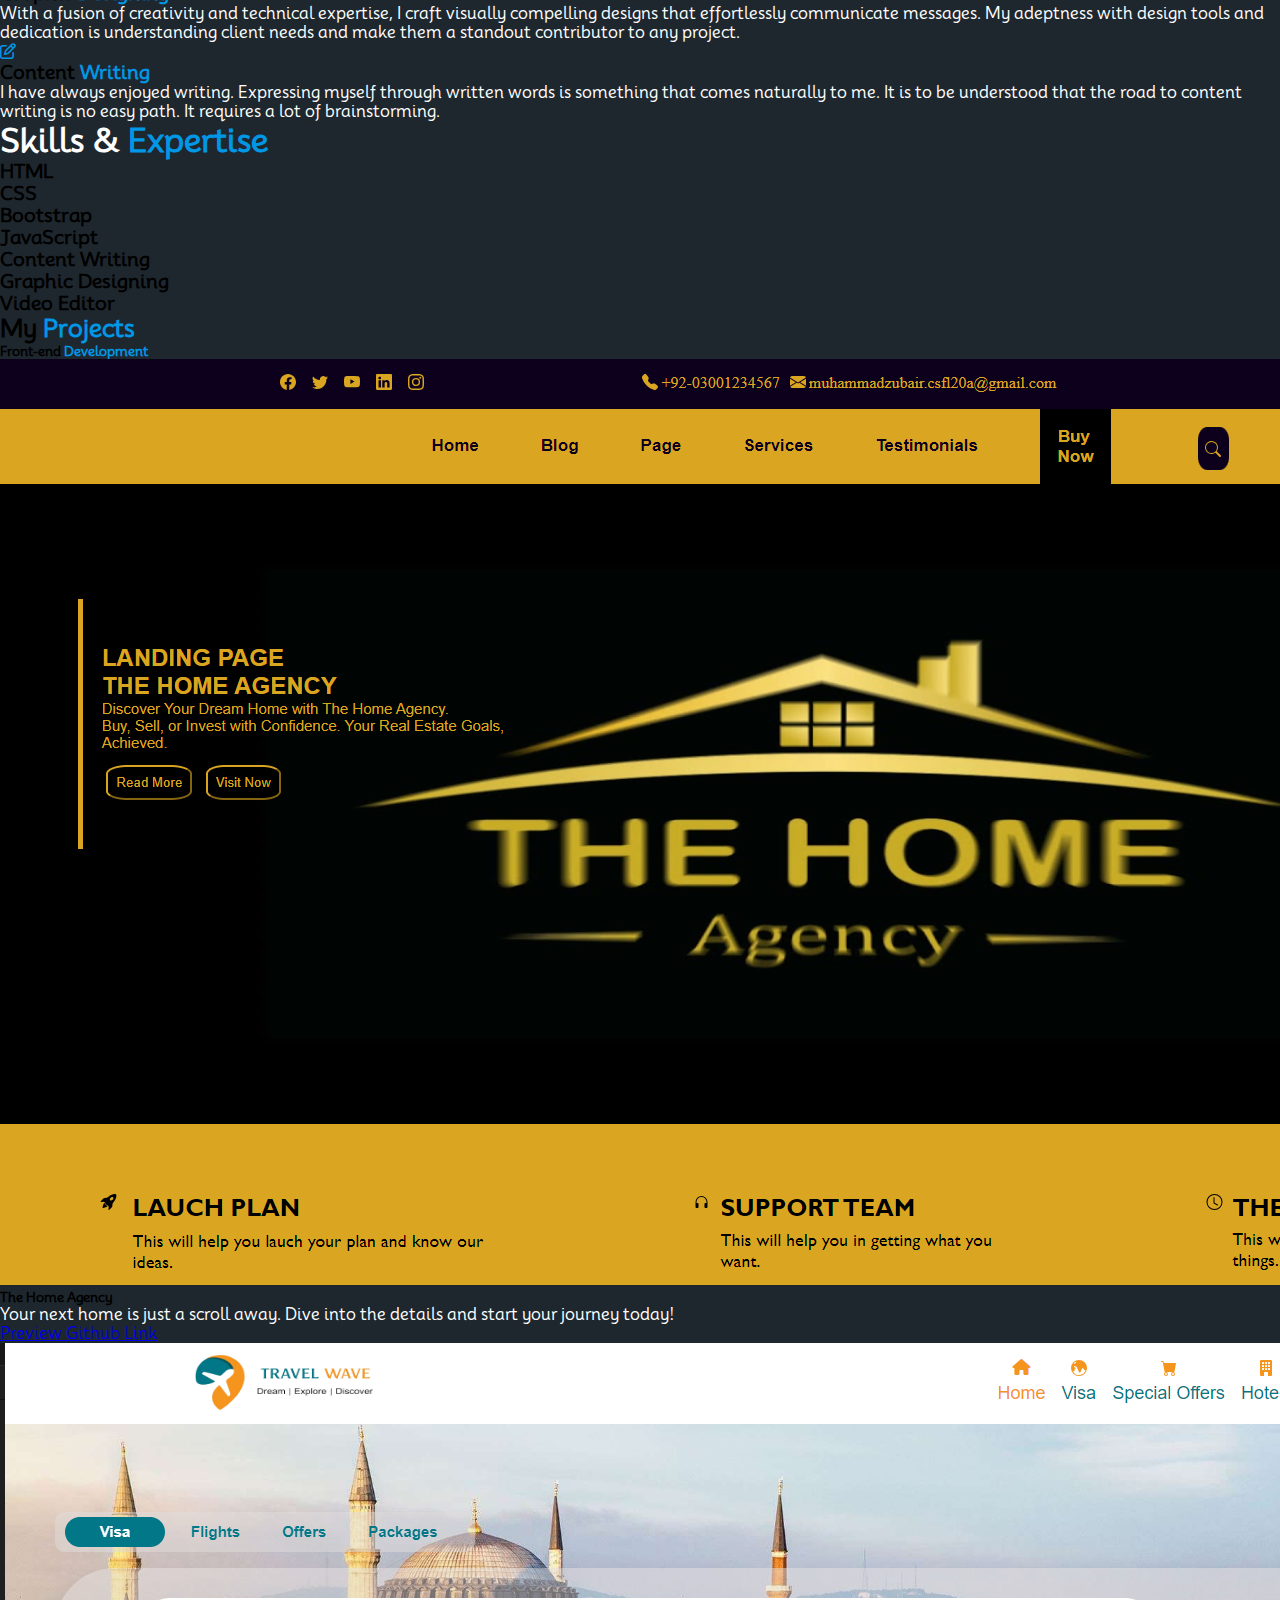
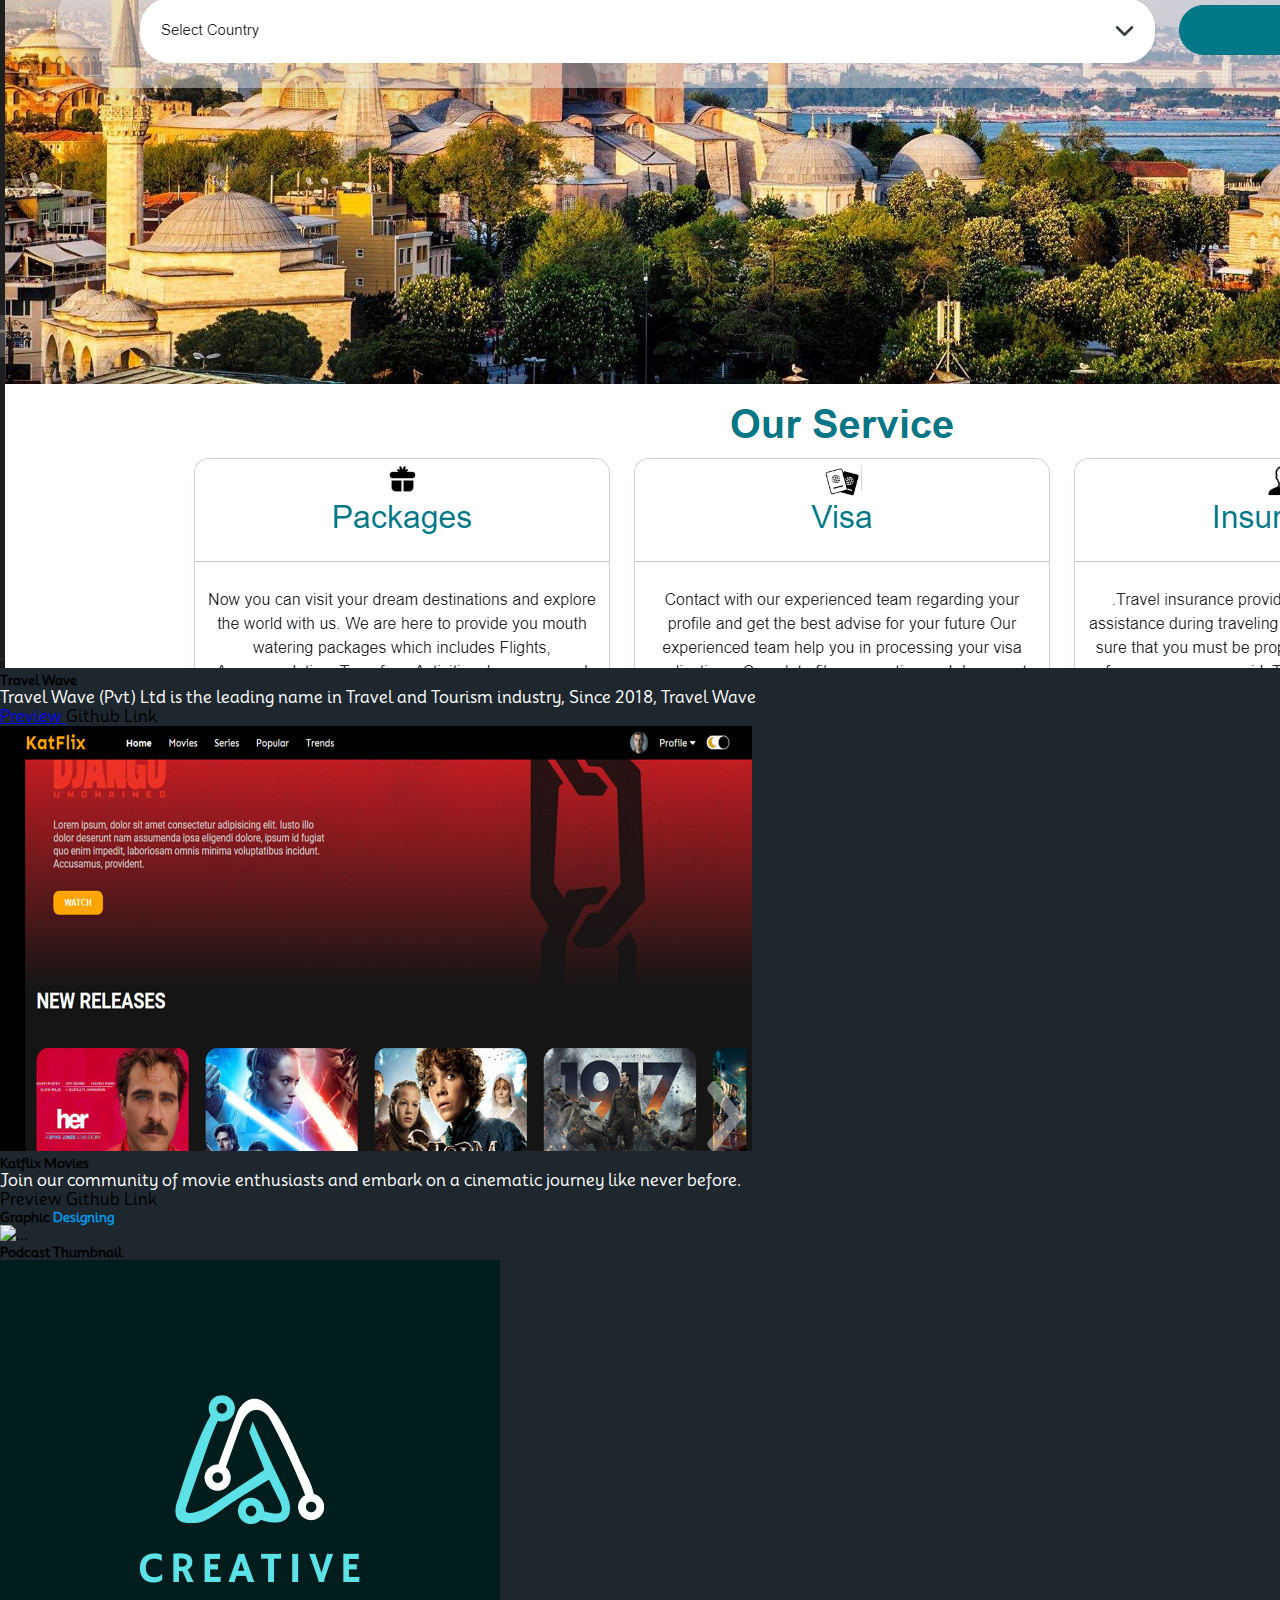
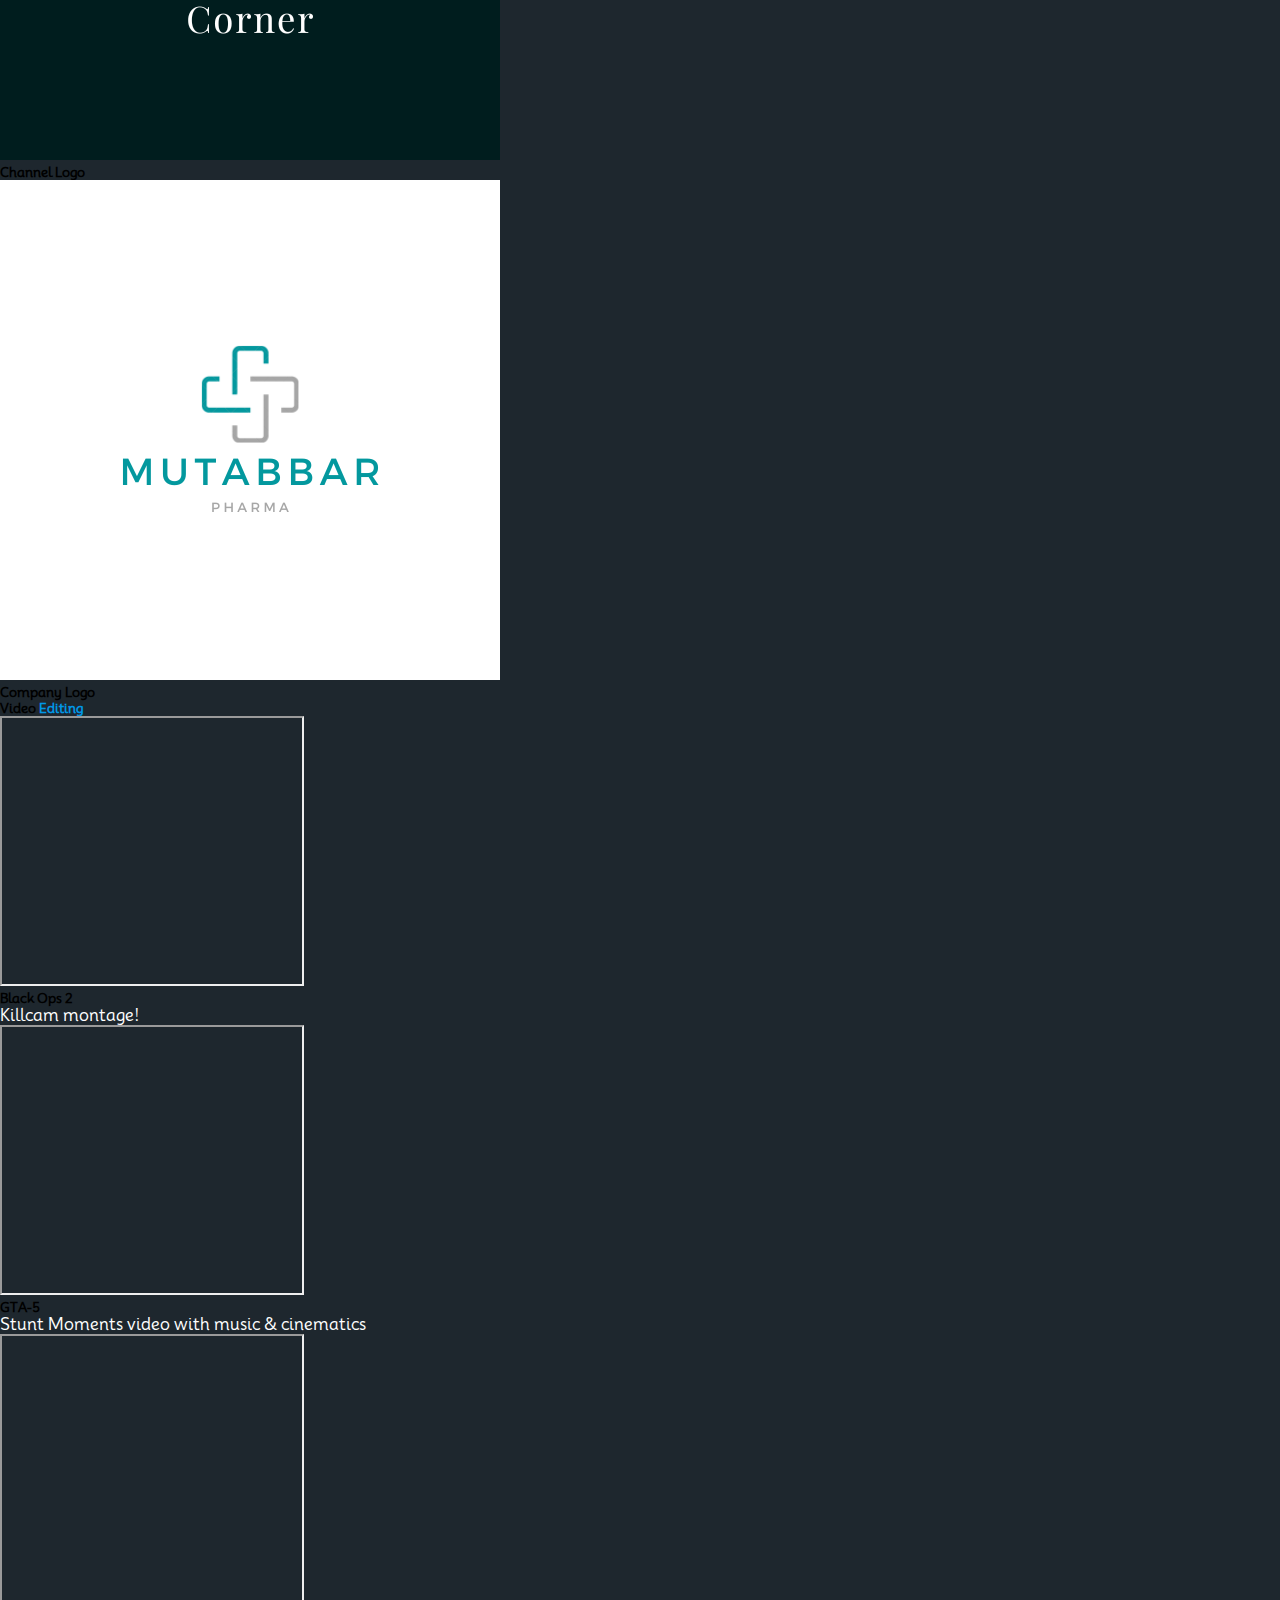
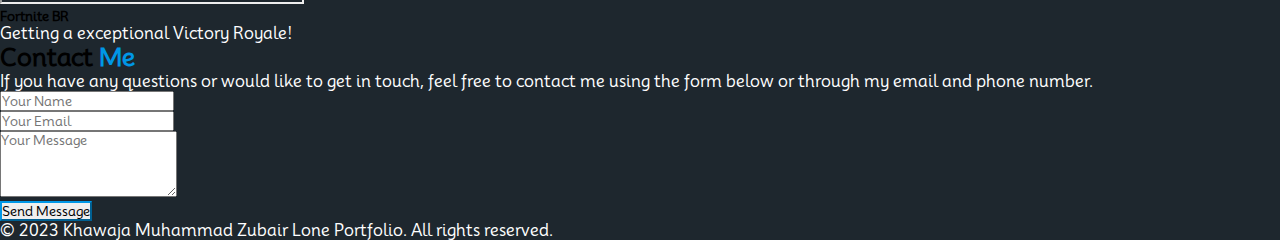
==== commit 3f80012b: "functionality implementing" ====
--- a/index.html
+++ b/index.html
@@ -3,7 +3,6 @@
   <head>
     <meta charset="utf-8" />
     <meta name="viewport" content="width=device-width, initial-scale=1" />
-    <link rel="stylesheet" href="/CSS/Portfolio.css" />
     <link
       href="https://cdn.jsdelivr.net/npm/bootstrap@5.3.2/dist/css/bootstrap.min.css"
       rel="stylesheet"
@@ -14,6 +13,7 @@
       rel="stylesheet"
       href="https://cdnjs.cloudflare.com/ajax/libs/font-awesome/6.4.0/css/all.min.css"
     />
+    <link rel="stylesheet" href="css/style.css" type="text/css" />
     <title>KMZL Portfolio</title>
   </head>
   <body>
@@ -32,34 +32,34 @@
         >
           <span class="navbar-toggler-icon"></span>
         </button>
-        <div class="collapse navbar-collapse" id="navbarSupportedContent">
+        <div class="collapse navbar-collapse ms-5" id="navbarSupportedContent">
           <ul class="navbar-nav ml-auto mb-2 mb-lg-0 gap-4 ms-5">
-            <li class="nav-item">
+            <li class="nav-item ms-4">
               <a class="nav-link active" aria-current="page" href="#home"
                 >Home</a
               >
             </li>
-            <li class="nav-item">
+            <li class="nav-item ms-4">
               <a class="nav-link active" aria-current="page" href="#about"
                 >About</a
               >
             </li>
-            <li class="nav-item">
+            <li class="nav-item ms-4">
               <a class="nav-link active" aria-current="page" href="#services"
                 >Services</a
               >
             </li>
-            <li class="nav-item">
+            <li class="nav-item ms-4">
               <a class="nav-link active" aria-current="page" href="#skills"
                 >Skills</a
               >
             </li>
-            <li class="nav-item">
+            <li class="nav-item ms-4">
               <a class="nav-link active" aria-current="page" href="#portfolio"
                 >Portfolio</a
               >
             </li>
-            <li class="nav-item">
+            <li class="nav-item ms-4">
               <a class="nav-link active" aria-current="page" href="#contact"
                 >Contact</a
               >
@@ -126,7 +126,7 @@
             </div>
           </div>
           <div class="col-md-6">
-            <img class="mt-5 img-fluid mb-3" src="/img/cover.png" alt="" />
+            <img class="mt-5 img-fluid mb-3" src="img/cover.png" alt="" />
           </div>
         </div>
       </div>
@@ -137,7 +137,7 @@
       <div class="container">
         <div class="row">
           <div class="col-md-6">
-            <img src="/img/about.jpeg" alt="" class="img-fluid" />
+            <img src="img/about.jpeg" alt="" class="img-fluid" />
           </div>
           <div class="col-md-6">
             <div class="mb-5 text-center">
@@ -180,7 +180,6 @@
           </div>
         </div>
         <div class="row text-white mt-5">
-          <!-- Add your service content here -->
           <div class="col-sm-4">
             <div class="text-center align-items-center">
               <i class="fa-solid fa-code fs-2 mb-3" style="color: #0097e6"></i>
@@ -234,7 +233,6 @@
     <!-- Skills -->
     <div id="skills" class="skill-color text-white">
       <div class="container">
-        <!-- Add your skills content here -->
         <div class="col">
           <div class="text-center skill-text fs-1 text-white">
             <h1>Skills & <span>Expertise</span></h1>
@@ -391,7 +389,7 @@
         <h5 class="mt-5 mb-5">Front-end <span>Development</span></h5>
         <div class="row mt-2">
           <div class="col-sm-4">
-            <img src="/img/pro1.PNG" class="card-img" alt="..." />
+            <img src="img/pro1.PNG" class="card-img" alt="..." />
             <h5 class="card-title mt-3">The Home Agency</h5>
             <p class="card-text mt-1">
               Your next home is just a scroll away. Dive into the details and
@@ -414,7 +412,7 @@
             </a>
           </div>
           <div class="col-sm-4">
-            <img src="/img/pro2.PNG" class="card-img" alt="..." />
+            <img src="img/pro2.PNG" class="card-img" alt="..." />
             <h5 class="card-title mt-3">Travel Wave</h5>
             <p class="card-text mt-1">
               Travel Wave (Pvt) Ltd is the leading name in Travel and Tourism
@@ -432,7 +430,7 @@
             </a>
           </div>
           <div class="col-sm-4">
-            <img src="/img/pro3.PNG" class="card-img" alt="..." />
+            <img src="img/pro3.PNG" class="card-img" alt="..." />
             <h5 class="card-title mt-3">Katflix Movies</h5>
             <p class="card-text mt-1">
               Join our community of movie enthusiasts and embark on a cinematic
@@ -446,12 +444,12 @@
         </div>
       </div>
       <div class="container text-center text-light">
-        <!-- graphicdesiging -->
+        <!-- graphic-desiging -->
         <h5 class="mt-5 mb-5">Graphic <span>Designing</span></h5>
         <div class="row align-items-center mt-2">
           <div class="col-sm-4">
             <img
-              src="/img/Black Spooky Horror Podcast Cover.png"
+              src="img/Black Spooky Horror Podcast Cover.png"
               class="card-img"
               alt="..."
             />
@@ -459,26 +457,25 @@
           </div>
           <div class="col-sm-4">
             <img
-              src="/img/A tech logo,circuit logo.png"
+              src="img/A tech logo,circuit logo.png"
               class="card-img"
               alt="..."
             />
             <h5 class="card-title mt-2 mb-3">Channel Logo</h5>
           </div>
           <div class="col-sm-4">
-            <img src="/img/Mutabbar (17).png" class="card-img" alt="..." />
+            <img src="img/Mutabbar (17).png" class="card-img" alt="..." />
             <h5 class="card-title mt-2 mb-3">Company Logo</h5>
           </div>
         </div>
       </div>
       <div class="container text-center text-light">
-        <!-- Video Editing Section -->
+        <!-- Video Editing -->
         <h5 class="mt-5 mb-5">Video <span>Editing</span></h5>
         <div class="row align-items-center mt-2">
           <!-- First Video -->
           <div class="col-sm-4">
             <div class="embed-responsive embed-responsive-16by9">
-              <!-- Embedded YouTube Video -->
               <iframe
                 class="embed-responsive-item w-100 video-edit"
                 src="https://www.youtube.com/embed/dgUd1DKPJxk"
@@ -492,7 +489,6 @@
           <!-- Second Video -->
           <div class="col-sm-4">
             <div class="embed-responsive embed-responsive-16by9">
-              <!-- Embedded YouTube Video -->
               <iframe
                 class="embed-responsive-item w-100 video-edit"
                 src="https://www.youtube.com/embed/ry8G5GcDpxU"
@@ -508,7 +504,6 @@
           <!-- Third Video -->
           <div class="col-sm-4">
             <div class="embed-responsive embed-responsive-16by9">
-              <!-- Embedded YouTube Video -->
               <iframe
                 class="embed-responsive-item w-100 video-edit"
                 src="https://www.youtube.com/embed/aZdFHzT-mG0"
@@ -528,7 +523,6 @@
     <div id="contact" class="text-white skill-color">
       <div class="container text-center">
         <h2>Contact <span>Me</span></h2>
-        <!-- Add your contact content here -->
         <div class="row mt-4">
           <div class="col-md-6 offset-md-3">
             <p>
@@ -573,32 +567,21 @@
     </div>
 
     <!-- Footer -->
-    <footer class="skill-color text-light py-4 bg-dark">
+    <footer class="text-light py-4 bg-dark">
       <div class="container text-center">
-        <!-- Add your footer content here -->
         <div class="row">
-          <div class="col-md-6">
+          <div class="col">
             <p>
               &copy; 2023 Khawaja Muhammad Zubair Lone Portfolio. All rights
               reserved.
             </p>
           </div>
-          <div class="col-md-6">
-            <ul class="list-inline">
-              <li class="list-inline-item">
-                <a href="privacypolicy.html">Privacy Policy</a>
-              </li>
-              <li class="list-inline-item">
-                <a href="tos.html">Terms of Service</a>
-              </li>
-            </ul>
-          </div>
         </div>
       </div>
     </footer>
 
     <!-- JavaScript -->
-    <script src="Portfolio.js"></script>
+    <script src="/js/Portfolio.js"></script>
     <script
       src="https://cdn.jsdelivr.net/npm/bootstrap@5.3.2/dist/js/bootstrap.bundle.min.js"
       integrity="sha384-C6RzsynM9kWDrMNeT87bh95OGNyZPhcTNXj1NW7RuBCsyN/o0jlpcV8Qyq46cDfL"
--- a/css/style.css
+++ b/css/style.css
@@ -0,0 +1,69 @@
+@import url("https://fonts.googleapis.com/css2?family=Mooli&display=swap");
+* {
+  padding: 0px;
+  margin: 0px;
+  font-family: "Mooli", sans-serif;
+  box-sizing: border-box;
+}
+body {
+  background: #1e272e !important;
+}
+.btn {
+  border-color: #0097e6 !important;
+  --bs-btn-color: #0097e6 !important;
+  --bs-btn-border-color: #0097e6 !important;
+  --bs-btn-hover-color: #fff !important;
+  --bs-btn-hover-bg: #0097e6 !important;
+  --bs-btn-hover-border-color: #0097e6 !important;
+  --bs-btn-focus-shadow-rgb: 25, 135, 84 !important;
+  --bs-btn-active-color: #fff !important;
+  --bs-btn-active-bg: #0097e6 !important;
+  --bs-btn-active-border-color: #0097e6 !important;
+  --bs-btn-active-shadow: inset 0 3px 5px rgba(0, 0, 0, 0.125) !important;
+  --bs-btn-disabled-color: #0097e6 !important;
+  --bs-btn-disabled-bg: transparent !important;
+  --bs-btn-disabled-border-color: #0097e6 !important;
+  --bs-gradient: none !important;
+}
+.nav-link:hover {
+  color: #0097e6 !important;
+}
+.navbar{
+  position: sticky;
+  top: 0px;
+}
+.container .col img {
+  margin-top: 5%;
+  margin-bottom: 5%;
+}
+.col h5,
+h1,
+p {
+  font-weight: bolder !important;
+}
+.col h1,
+p {
+  color: #fff;
+}
+span {
+  color: #0097e6;
+}
+.about-color {
+  background-color: #1e272e;
+}
+
+p {
+  font-weight: normal !important;
+}
+h1,
+h2,
+h3 {
+  font-weight: bolder !important;
+}
+.skill-color {
+  background-color: #1e272e !important;
+}
+.video-edit {
+  height: 30vh !important;
+}
+
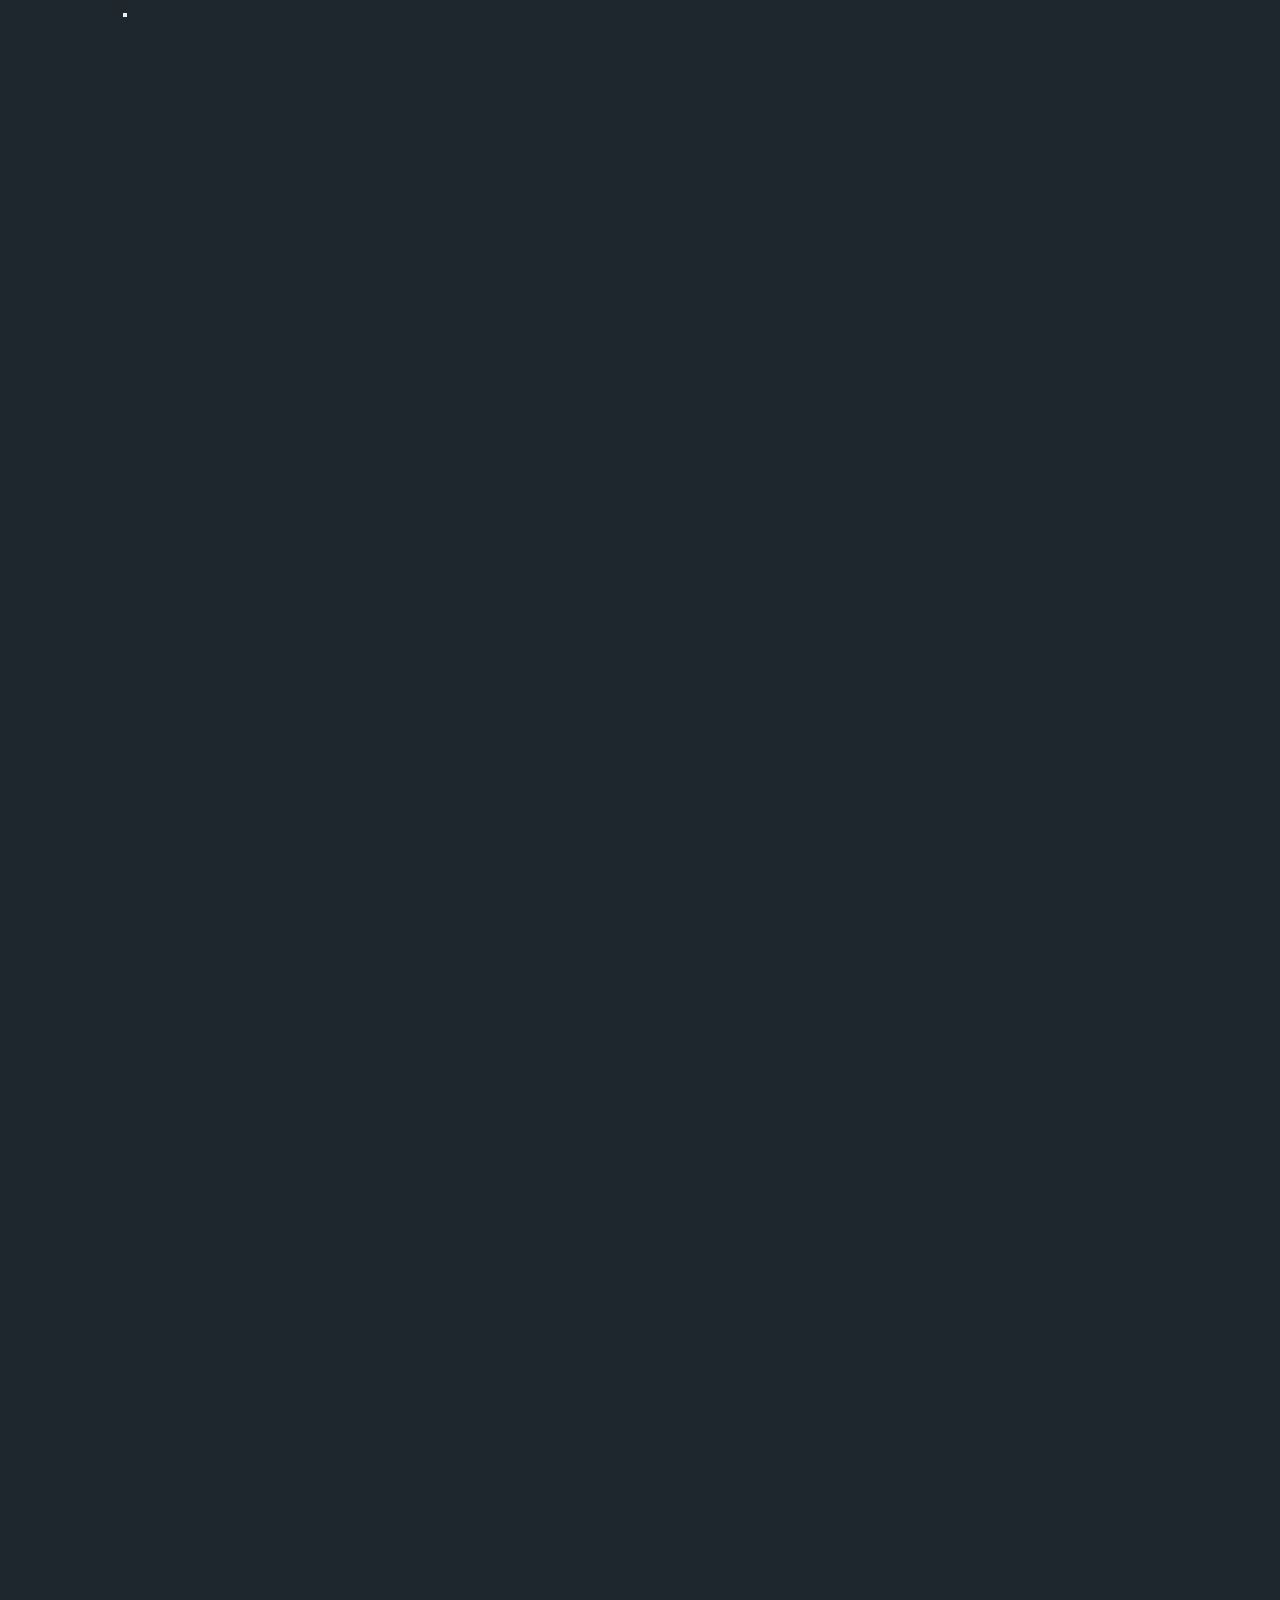
==== commit 5def46e3: "Animation implementing" ====
--- a/index.html
+++ b/index.html
@@ -20,7 +20,9 @@
     <!-- Navbar -->
     <nav class="navbar navbar-expand-lg navbar-dark bg-dark">
       <div class="container">
-        <a class="navbar-brand" href="#">Web <span>Developer</span></a>
+        <a class="navbar-brand nav-animated" href="#"
+          >Web <span>Developer</span></a
+        >
         <button
           class="navbar-toggler"
           type="button"
@@ -32,7 +34,10 @@
         >
           <span class="navbar-toggler-icon"></span>
         </button>
-        <div class="collapse navbar-collapse ms-5" id="navbarSupportedContent">
+        <div
+          class="collapse navbar-collapse ms-5 menu-animated"
+          id="navbarSupportedContent"
+        >
           <ul class="navbar-nav ml-auto mb-2 mb-lg-0 gap-4 ms-5">
             <li class="nav-item ms-4">
               <a class="nav-link active" aria-current="page" href="#home"
@@ -72,22 +77,24 @@
     <!-- Home -->
     <div id="home" class="bg-dark text-white">
       <div class="container text-center">
-        <div class="row align-items-center">
+        <div class="row align-items-center spin2">
           <div class="col">
-            <div class="mb-3">
+            <div class="mb-3 text-animated">
               <h5><span>Hello, There</span></h5>
               <h1>
                 I'm Khawaja Muhammad<span><br />Zubair Lone</span>
               </h1>
               <p>I am a Web Developer.</p>
-              <div class="gap-5">
-                <a href="https://www.facebook.com/zeus.lone.56"
+              <div class="gap-5 icon-animated">
+                <a href="https://www.facebook.com/zeus.lone.56" style="--i: 7"
                   ><i
                     class="fab fa-facebook-f gap-5 me-2"
                     style="color: #0097e6"
                   ></i
                 ></a>
-                <a href="https://www.instagram.com/zubairloanequotes/?next=%2F"
+                <a
+                  href="https://www.instagram.com/zubairloanequotes/?next=%2F"
+                  style="--i: 8"
                   ><i
                     class="fab fa-instagram gap-5 me-2"
                     style="color: #0097e6"
@@ -95,19 +102,22 @@
                 ></a>
                 <a
                   href="https://www.linkedin.com/in/khawaja-muhammad-zubair-lone-887688228/"
+                  style="--i: 9"
                   ><i
                     class="fab fa-linkedin-in gap-5 me-2"
                     style="color: #0097e6"
                   ></i
                 ></a>
-                <a href="https://github.com/KhawajaMuhammadZubairLone"
+                <a
+                  href="https://github.com/KhawajaMuhammadZubairLone"
+                  style="--i: 10"
                   ><i
                     class="fab fa-github gap-5 me-2"
                     style="color: #0097e6"
                   ></i
                 ></a>
               </div>
-              <div class="mt-3">
+              <div class="mt-3 btn-animated">
                 <a
                   type="button"
                   class="btn btn-outline-info me-3"
@@ -125,7 +135,7 @@
               </div>
             </div>
           </div>
-          <div class="col-md-6">
+          <div class="col-md-6 img-animated">
             <img class="mt-5 img-fluid mb-3" src="img/cover.png" alt="" />
           </div>
         </div>
@@ -133,7 +143,7 @@
     </div>
 
     <!-- About -->
-    <div id="about" class="about-color text-white">
+    <div id="about" class="about-color text-white about-animated">
       <div class="container">
         <div class="row">
           <div class="col-md-6">
@@ -172,7 +182,7 @@
     </div>
 
     <!-- Services -->
-    <section id="services" class="bg-dark text-white">
+    <section id="services" class="bg-dark text-white service-animated">
       <div class="container">
         <div class="col">
           <div class="text-center fs-1 text-white">
@@ -234,13 +244,13 @@
     <div id="skills" class="skill-color text-white">
       <div class="container">
         <div class="col">
-          <div class="text-center skill-text fs-1 text-white">
+          <div class="text-center skill-text fs-1 text-white skill-animated">
             <h1>Skills & <span>Expertise</span></h1>
           </div>
-          <div class="text-light">
+          <div class="text-light skill-animated">
             <div class="container">
               <div class="row mt-4">
-                <div class="col-6 col-lg-4">
+                <div class="col-6 col-lg-4 ">
                   <h3>HTML</h3>
 
                   <div
@@ -382,7 +392,7 @@
     </div>
 
     <!-- Projects -->
-    <div id="portfolio" class="bg-dark text-white">
+    <div id="portfolio" class="bg-dark text-white project-animated">
       <div class="container text-center align-items-center">
         <h2>My <span>Projects</span></h2>
         <!-- frontend -->
@@ -520,7 +530,7 @@
     </div>
 
     <!-- Contact Me -->
-    <div id="contact" class="text-white skill-color">
+    <div id="contact" class="text-white skill-color contact-animated">
       <div class="container text-center">
         <h2>Contact <span>Me</span></h2>
         <div class="row mt-4">
--- a/css/style.css
+++ b/css/style.css
@@ -5,9 +5,69 @@
   font-family: "Mooli", sans-serif;
   box-sizing: border-box;
 }
+
+/* Page transition area start here */
+.nav-animated {
+  opacity: 0;
+  animation: slideRight 1s ease forwards;
+}
+.menu-animated {
+  opacity: 0;
+  animation: slideLeft 1s ease forwards;
+  animation-delay: 1s;
+}
+.icon-animated a {
+  opacity: 0;
+  transition: 0.5s ease;
+  animation: slideLeft 1s ease forwards;
+  animation-delay: calc(0.2s * var(--i));
+}
+.text-animated h5,
+p {
+  opacity: 0;
+  animation: slideBottom 1s ease forwards;
+}
+.text-animated h1 {
+  opacity: 0;
+  animation: slideRight 3s ease forwards;
+}
+.btn-animated {
+  opacity: 0;
+  animation: slideTop 1s ease forwards;
+}
+.img-animated {
+  opacity: 0;
+  animation: slideLeft 1s ease forwards;
+  animation-delay: 1.5s;
+}
+.about-animated {
+  opacity: 0;
+  animation: slideLeft 2s ease forwards;
+  animation-delay: 2s;
+}
+.service-animated {
+  opacity: 0;
+  animation: slideBottom 3s ease forwards;
+}
+.skill-animated {
+  opacity: 0;
+  animation: slideRight 3s ease forwards;
+}
+.project-animated {
+  opacity: 0;
+  animation: slideTop 3s ease forwards;
+}
+.contact-animated {
+  opacity: 0;
+  animation: slideLeft 1s ease forwards;
+  animation-delay: 1.5s;
+}
+/* Page transition area ends here */
+
 body {
   background: #1e272e !important;
 }
+/* button custom css */
 .btn {
   border-color: #0097e6 !important;
   --bs-btn-color: #0097e6 !important;
@@ -25,17 +85,16 @@
   --bs-btn-disabled-border-color: #0097e6 !important;
   --bs-gradient: none !important;
 }
+/* nav */
 .nav-link:hover {
   color: #0097e6 !important;
 }
-.navbar{
-  position: sticky;
-  top: 0px;
-}
+/* img */
 .container .col img {
   margin-top: 5%;
   margin-bottom: 5%;
 }
+/* text-style */
 .col h5,
 h1,
 p {
@@ -48,6 +107,7 @@
 span {
   color: #0097e6;
 }
+/* about-css */
 .about-color {
   background-color: #1e272e;
 }
@@ -60,10 +120,56 @@
 h3 {
   font-weight: bolder !important;
 }
+/* skill-css */
 .skill-color {
   background-color: #1e272e !important;
 }
+/* projects-css */
 .video-edit {
   height: 30vh !important;
 }
 
+/* navbar animation keyframe */
+@keyframes slideRight {
+  0% {
+    transform: translateX(-100px);
+    opacity: 0;
+  }
+  100% {
+    transform: translateX(0px);
+    opacity: 1;
+  }
+}
+/* menu animation keyframe */
+@keyframes slideLeft {
+  0% {
+    transform: translateX(100px);
+    opacity: 0;
+  }
+  100% {
+    transform: translateX(0px);
+    opacity: 1;
+  }
+}
+/* text anmation keyframe */
+@keyframes slideBottom {
+  0% {
+    transform: translateY(-100px);
+    opacity: 0;
+  }
+  100% {
+    transform: translateY(0px);
+    opacity: 1;
+  }
+}
+/* text anmation keyframe */
+@keyframes slideTop {
+  0% {
+    transform: translateY(100px);
+    opacity: 0;
+  }
+  100% {
+    transform: translateY(0px);
+    opacity: 1;
+  }
+}
